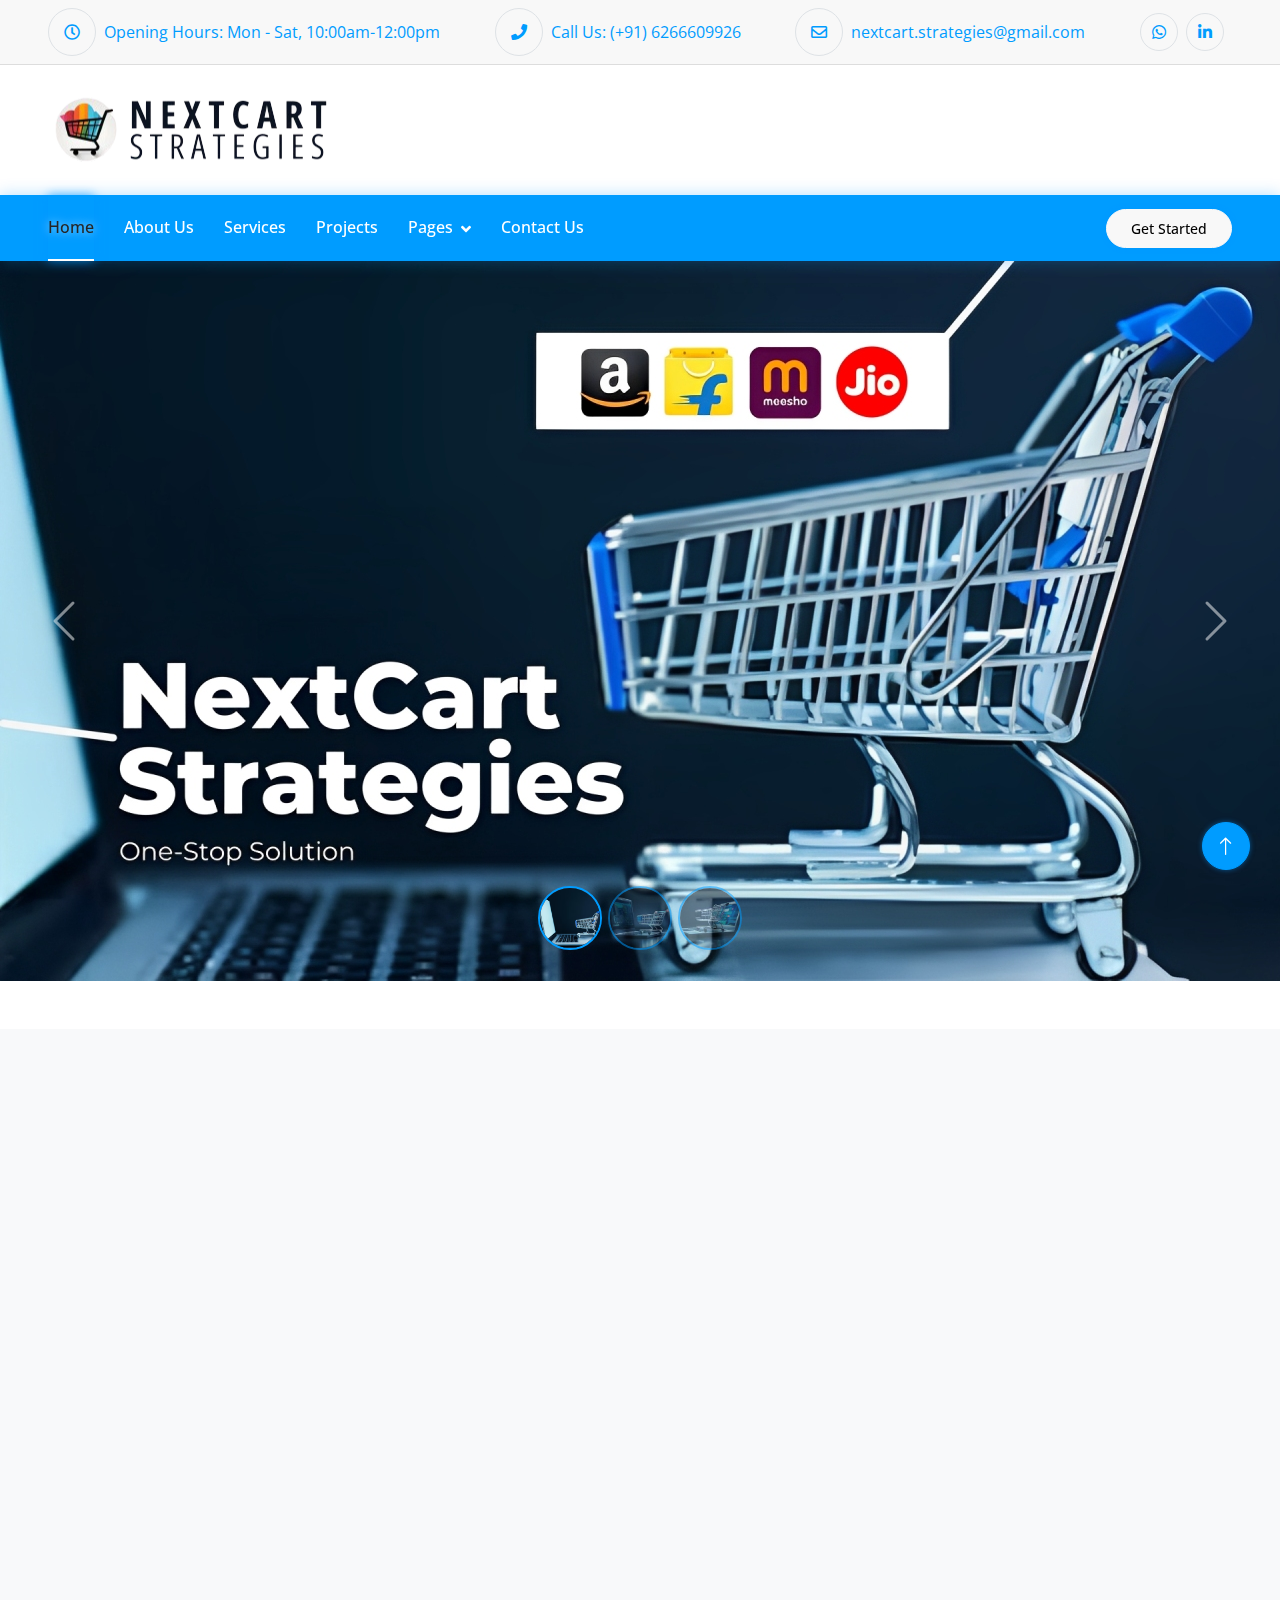
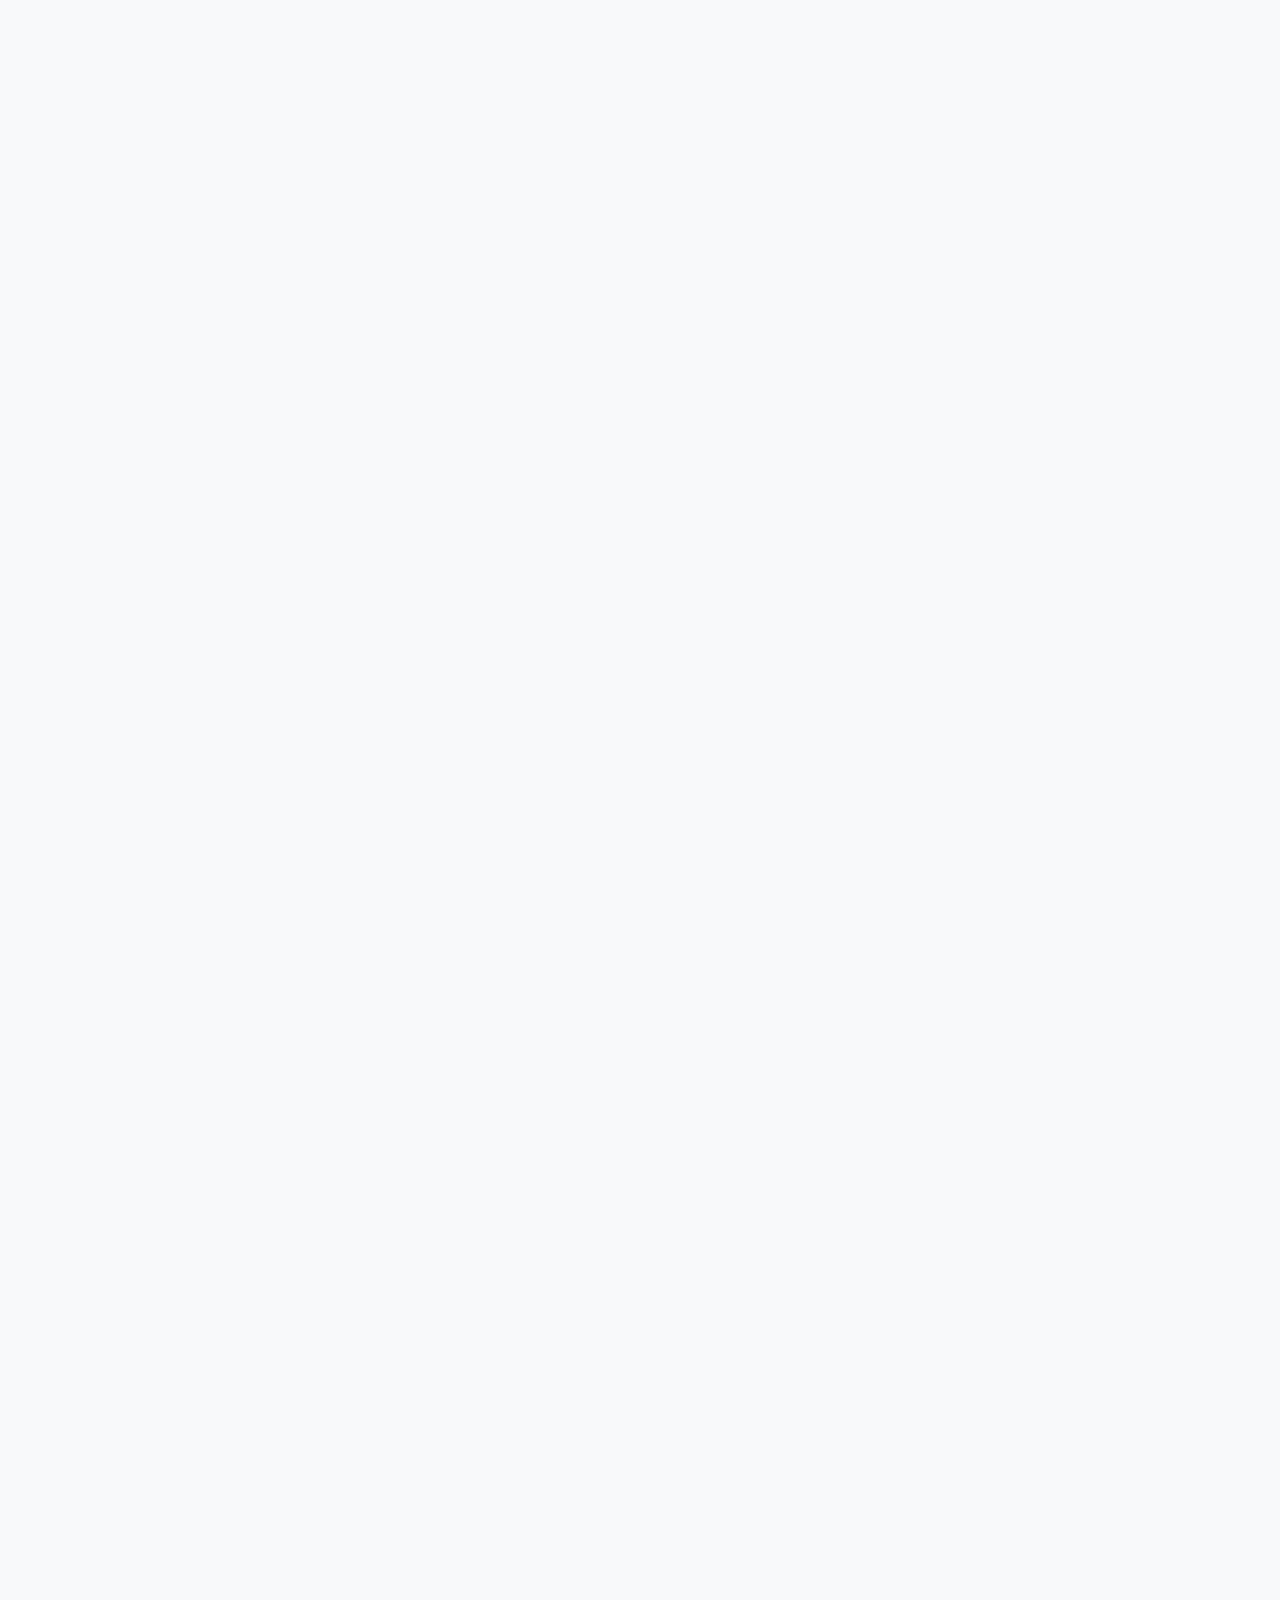
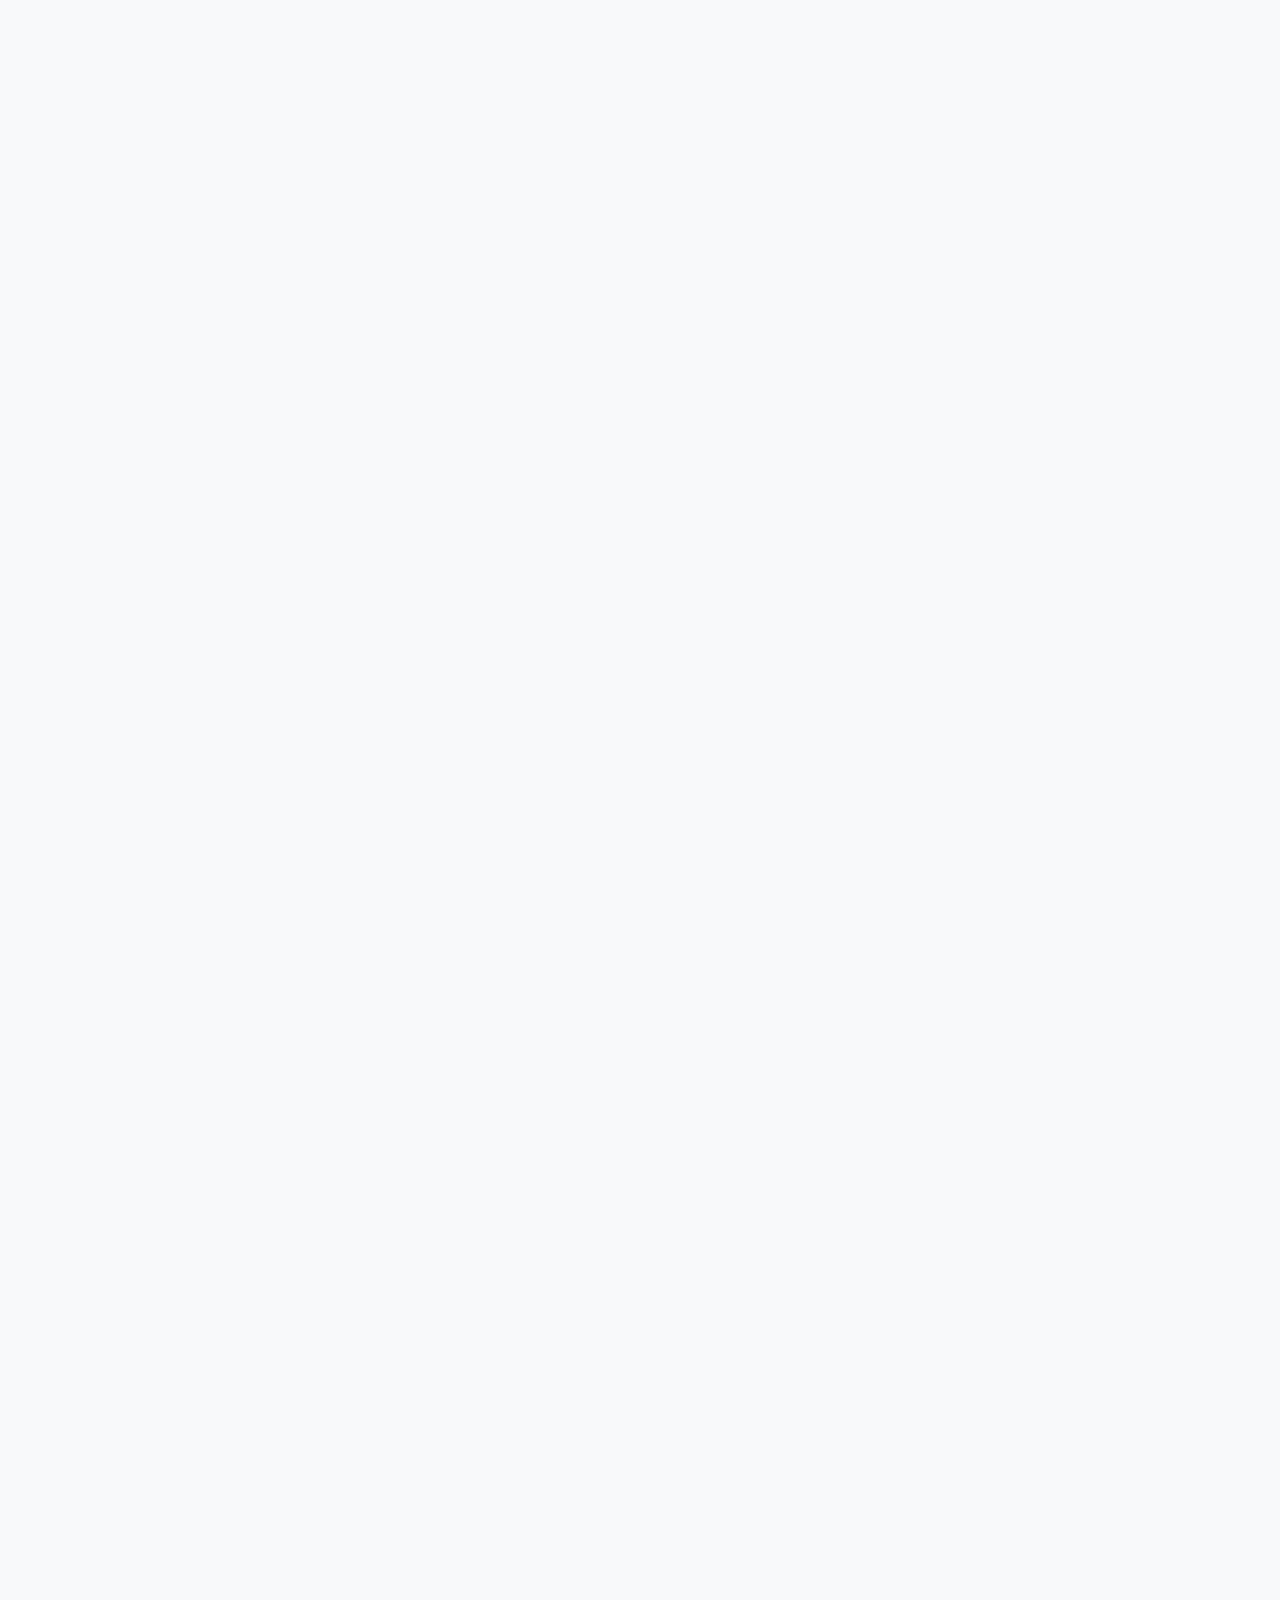
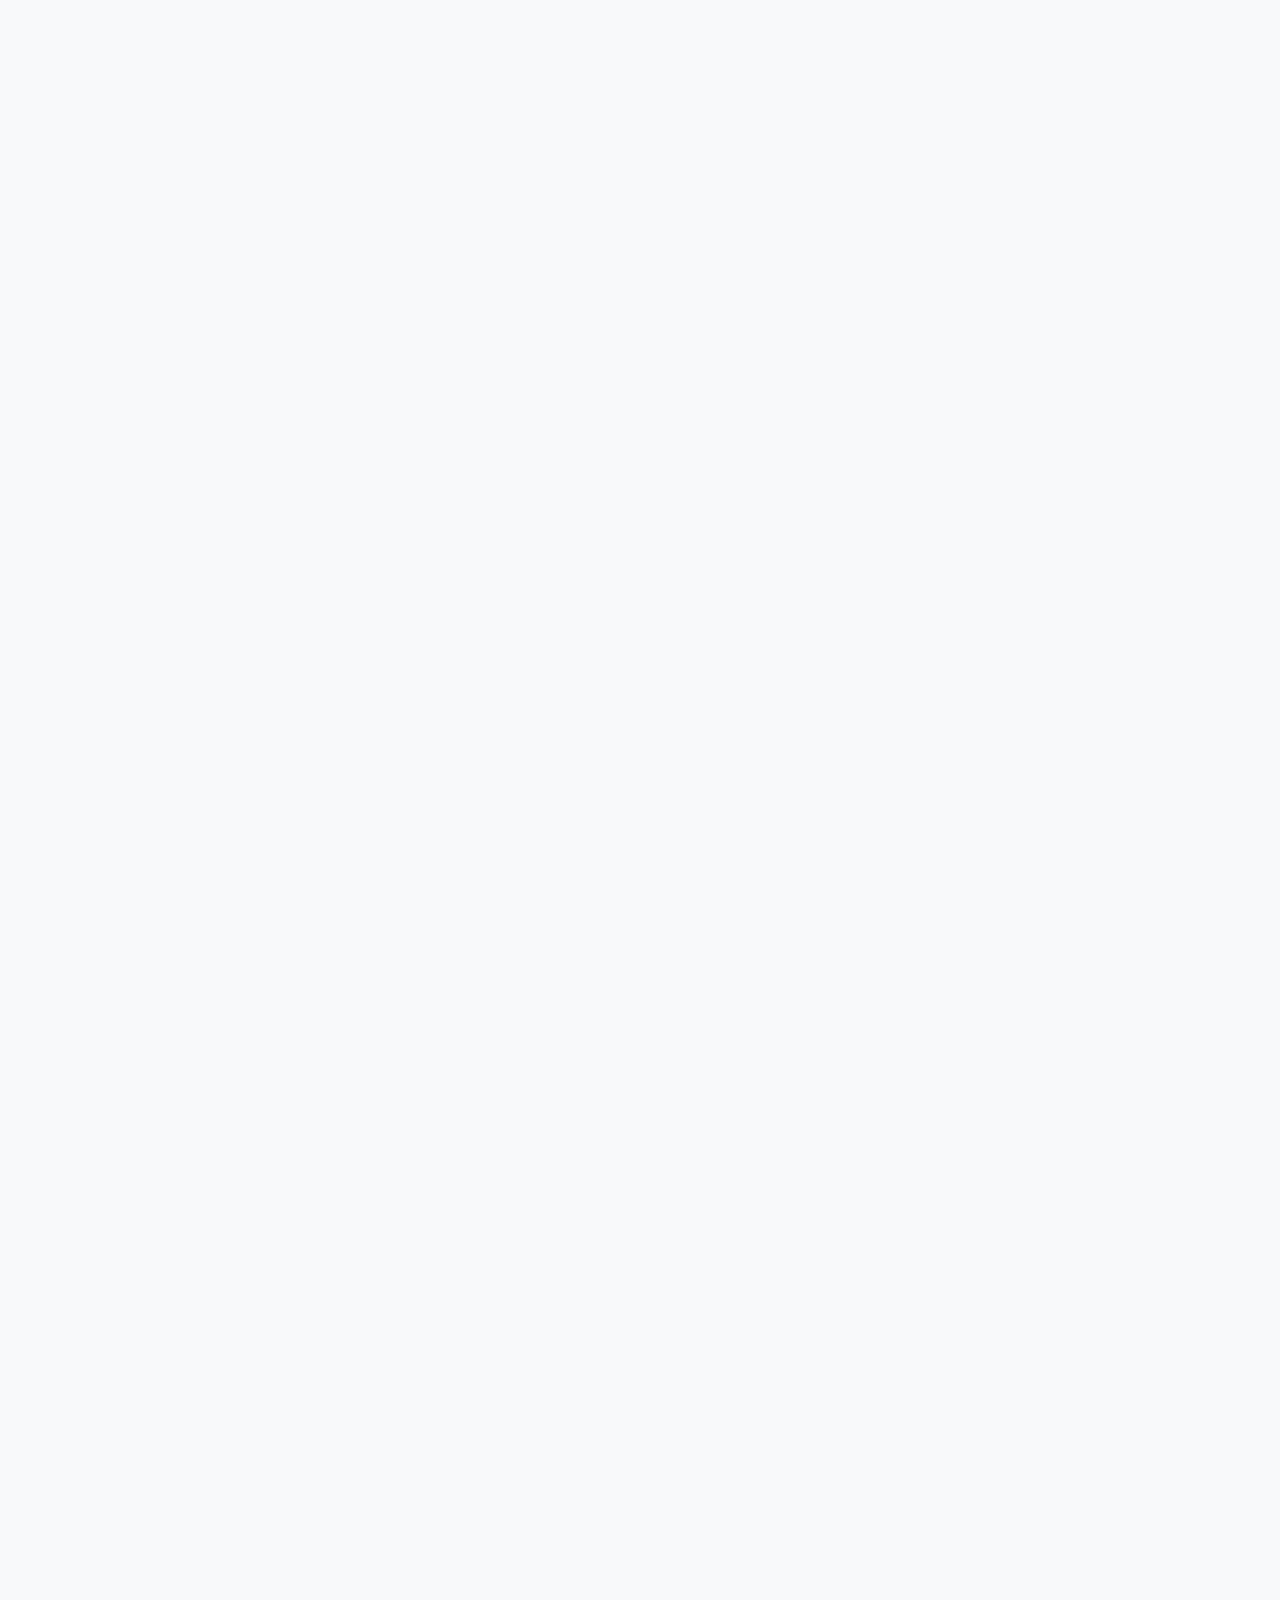
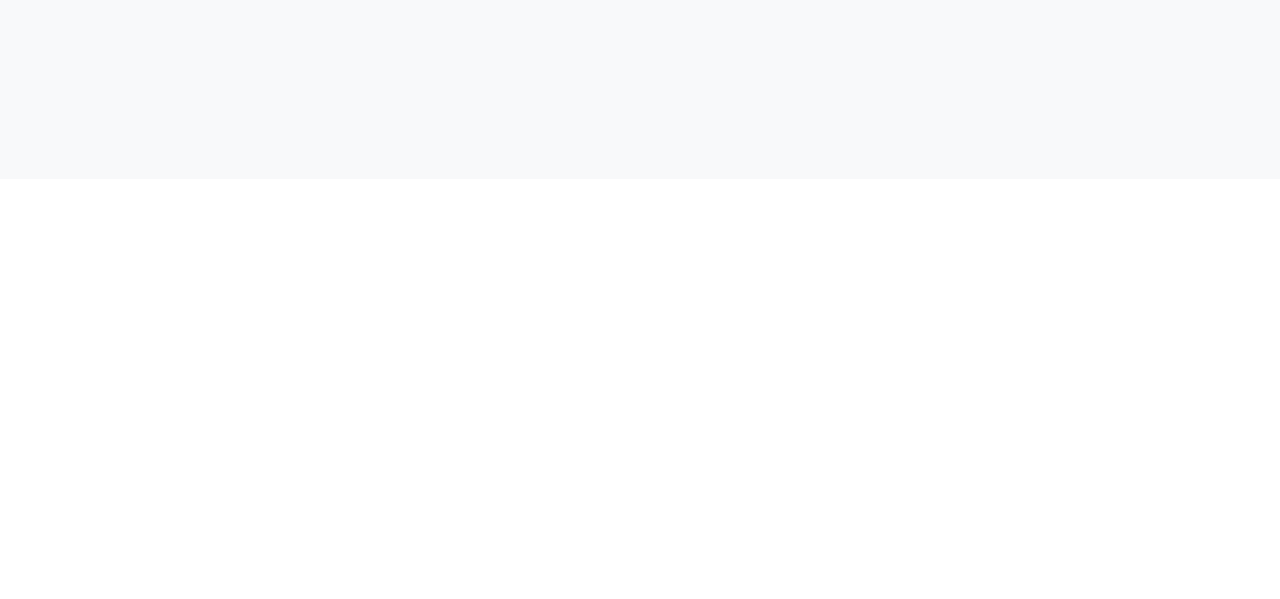
==== index.html @ 8a607426 "✔" ====
<!DOCTYPE html>
<html lang="en">

<head>
    <meta charset="utf-8">
    <title>Nextcart Strategies  - Digital Marketing Agency</title>
    <meta content="width=device-width, initial-scale=1.0" name="viewport">
    <meta content="" name="keywords">
    <meta content="" name="description">

    <!-- Favicon -->
    <link href="img/Nextcart Strategies Logo.png" rel="icon">

    <!-- Google Web Fonts -->
    <link rel="preconnect" href="https://fonts.googleapis.com">
    <link rel="preconnect" href="https://fonts.gstatic.com" crossorigin>
    <link href="https://fonts.googleapis.com/css2?family=Open+Sans:wght@400;500;600;700&display=swap" rel="stylesheet">

    <!-- Icon Font Stylesheet -->
    <link href="https://cdnjs.cloudflare.com/ajax/libs/font-awesome/5.10.0/css/all.min.css" rel="stylesheet">
    <link href="https://cdn.jsdelivr.net/npm/bootstrap-icons@1.4.1/font/bootstrap-icons.css" rel="stylesheet">

    <!-- Libraries Stylesheet -->
    <link href="lib/animate/animate.min.css" rel="stylesheet">
    <link href="lib/owlcarousel/assets/owl.carousel.min.css" rel="stylesheet">
    <link href="lib/lightbox/css/lightbox.min.css" rel="stylesheet">

    <!-- Customized Bootstrap Stylesheet -->
    <link href="css/bootstrap.min.css" rel="stylesheet">

    <!-- Template Stylesheet -->
    <link href="css/style.css" rel="stylesheet">
</head>

<body>

    <!-- Spinner Start -->
    <div id="spinner" class="show bg-white position-fixed translate-middle w-100 vh-100 top-50 start-50 d-flex align-items-center justify-content-center">
        <div class="spinner-border position-relative text-primary" style="width: 6rem; height: 6rem;" role="status"></div>
        <!-- <i class="fa fa-laptop-code fa-2x text-primary position-absolute top-50 start-50 translate-middle"></i> -->
        <i class="fa fa-shopping-cart  fa-2x text-primary position-absolute top-50 start-50 translate-middle"></i>
    </div>
    <!-- Spinner End -->

<!-- Topbar Start -->
 
<div class="container-fluid bg-light px-0 wow fadeIn" data-wow-delay="0.1s">
    <div class="row gx-0 align-items-center d-none d-lg-flex py-2">
        <div class="col-lg-12 px-5 text-center d-flex justify-content-between align-items-center">
            <!-- Opening Hours -->
            <div class="d-flex align-items-center">
                <div class="flex-shrink-0 btn-lg-square border rounded-circle">
                    <i class="far fa-clock text-primary"></i>
                </div>
                <a class="d-inline-block ms-2" href="">
                    Opening Hours: Mon - Sat, 10:00am-12:00pm
                </a>
            </div>
            <!-- Call Us -->
            <div class="d-flex align-items-center">
                <div class="flex-shrink-0 btn-lg-square border rounded-circle">
                    <i class="fa fa-phone text-primary"></i>
                </div>
                <a class="d-inline-block ms-2" href="tel:6266609926">
                    Call Us: (+91) 6266609926
                </a>
            </div>
            <!-- Email Us -->
            <div class="d-flex align-items-center">
                <div class="flex-shrink-0 btn-lg-square border rounded-circle">
                    <i class="far fa-envelope text-primary"></i>
                </div>
                <a class="d-inline-block ms-2" href="mailto:nextcart.strategies@gmail.com">
                    nextcart.strategies@gmail.com
                </a>
            </div>
            <!-- Follow Us -->
            <div class="d-flex align-items-center">
                <!-- <small class="me-3">Follow Us:</small> -->
                <a class="btn-square text-primary rounded-circle border me-2" href="https://wa.me/6266609926" target="_blank">
                    <i class="fab fa-whatsapp"></i>
                </a>
                <a class="btn-square text-primary rounded-circle border me-2" href="https://www.linkedin.com/in/krishna--dubey" target="_blank">
                    <i class="fab fa-linkedin-in"></i>
                </a>
            </div>
        </div>
    </div>
</div>
<hr class="m-0">
<!-- Topbar End -->

<!-- Brand Logo-->
    <div class="home container-fluid py-4 px-5 wow fadeIn" data-wow-delay="0.1s">
        <div class="row align-items-center top-bar">
            <div class="col-lg-4 col-md-12 text-center text-lg-start">
                <a href="" class="navbar-brand m-0 p-0">
                <img src="img/logo.png" alt="Logo">
                </a>
            </div>
        </div>
    </div>
    <!-- Brand & Contact End -->


    <!-- Navbar Start -->
    <nav class="navbar navbar-expand-lg bg-primary navbar-dark sticky-top py-lg-0 px-lg-5 wow fadeIn" data-wow-delay="0.1s">
        <a href="#" class="navbar-brand ms-3 d-lg-none">MENU</a>
        <button type="button" class="navbar-toggler me-3" data-bs-toggle="collapse" data-bs-target="#navbarCollapse">
            <span class="navbar-toggler-icon"></span>
        </button>
        <div class="collapse navbar-collapse" id="navbarCollapse">
            <div class="navbar-nav me-auto p-3 p-lg-0">
                <a href="index.html" class="nav-item nav-link active">Home</a>
                <a href="about.html" class="nav-item nav-link">About Us</a>
                <a href="service.html" class="nav-item nav-link">Services</a>
                <a href="project.html" class="nav-item nav-link">Projects</a>
                <div class="nav-item dropdown">
                    <a href="#" class="nav-link dropdown-toggle" data-bs-toggle="dropdown">Pages</a>
                    <div class="dropdown-menu border-0 rounded-0 rounded-bottom m-0">
                        <a href="team.html" class="dropdown-item">Our Team</a>
                        <a href="testimonial.html" class="dropdown-item">Testimonials</a>
                        
                        <a href="404.html" class="dropdown-item">404 Page</a>
                    </div>
                </div>
                <a href="contact.html" class="nav-item nav-link">Contact Us</a>
            </div>
            <a href="/contact.html" class="btn btn-sm btn-light rounded-pill py-2 px-4 d-none d-lg-block">Get Started</a>
        </div>
    </nav>
    <!-- Navbar End -->

    <!-- Carousel Start -->
    <div class="container-fluid p-0 mb-5 wow fadeIn" data-wow-delay="0.1s">
        <div id="header-carousel" class="carousel slide" data-bs-ride="carousel">
            <div class="carousel-indicators">
                <button type="button" data-bs-target="#header-carousel" data-bs-slide-to="0" class="active" aria-current="true" aria-label="Slide 1">
                    <img class="img-fluid" src="img/9.avif" alt="Image">
                </button>
                <button type="button" data-bs-target="#header-carousel" data-bs-slide-to="1" aria-label="Slide 2">
                    <img class="img-fluid" src="img/8.jpeg" alt="Image">
                </button>
                <button type="button" data-bs-target="#header-carousel" data-bs-slide-to="2" aria-label="Slide 3">
                    <img class="img-fluid" src="img/7.jpeg" alt="Image">
                </button>
            </div>
            <div class="carousel-inner">
                <div class="carousel-item active">
                    <img class="w-100" src="img/1 (1).jpg" alt="Image">
                    
                </div>
                <div class="carousel-item">
                    <img class="w-100" src="img/2 (1).jpg" alt="Image">
                    
                </div>
                <div class="carousel-item">
                    <img class="w-100" src="img/3 (1).jpg" alt="Image">
                    
                </div>
            </div>
            <button class="carousel-control-prev" type="button" data-bs-target="#header-carousel"
                data-bs-slide="prev">
                <span class="carousel-control-prev-icon" aria-hidden="true"></span>
                <span class="visually-hidden">Previous</span>
            </button>
            <button class="carousel-control-next" type="button" data-bs-target="#header-carousel"
                data-bs-slide="next">
                <span class="carousel-control-next-icon" aria-hidden="true"></span>
                <span class="visually-hidden">Next</span>
            </button>
        </div>
    </div>
    <!-- Carousel End -->

    <!-- Facts Start -->
    <div class="container-xxl py-5">
        <div class="container">
            <div class="row g-4">
                <div class="col-lg-3 col-md-6 wow fadeInUp" data-wow-delay="0.1s">
                    <div class="fact-item bg-light rounded text-center h-100 p-5">
                        <i class="fa fa-certificate fa-4x text-primary mb-4"></i>
                        <h5 class="mb-3">Years Experience</h5>
                        <h1 class="display-5 mb-0" data-toggle="counter-up">6</h1>
                    </div>
                </div>
                <div class="col-lg-3 col-md-6 wow fadeInUp" data-wow-delay="0.15s">
                    <div class="fact-item bg-light rounded text-center h-100 p-5">
                        <i class="fa fa-users-cog fa-4x text-primary mb-4"></i>
                        <h5 class="mb-3">Team Members</h5>
                        <h1 class="display-5 mb-0" data-toggle="counter-up">2</h1>
                    </div>
                </div>
                <div class="col-lg-3 col-md-6 wow fadeInUp" data-wow-delay="0.25s">
                    <div class="fact-item bg-light rounded text-center h-100 p-5">
                        <i class="fa fa-users fa-4x text-primary mb-4"></i>
                        <h5 class="mb-3">Satisfied Clients</h5>
                        <h1 class="display-5 mb-0" data-toggle="counter-up">76</h1>
                    </div>
                </div>
                <div class="col-lg-3 col-md-6 wow fadeInUp" data-wow-delay="0.35s">
                    <div class="fact-item bg-light rounded text-center h-100 p-5">
                        <i class="fa fa-check fa-4x text-primary mb-4"></i>
                        <h5 class="mb-3">Projects Done</h5>
                        <h1 class="display-5 mb-0" data-toggle="counter-up">123</h1>
                    </div>
                </div>
            </div>
        </div>
    </div>
    <!-- Facts End -->

<!-- About Start -->
<div class="container-xxl py-5">
    <div class="container">
        <div class="row g-5">
            <div class="col-lg-6 wow fadeInUp" data-wow-delay="0.1s">
                <div class="img-border">
                    <img class="img-fluid" src="img/lp about.jpg" alt="About Nextcart Strategies">
                </div>
            </div>
            <div class="col-lg-6 wow fadeInUp" data-wow-delay="0.15s">
                <div class="h-100">
                    <h6 class="section-title bg-white text-start text-primary pe-3">About Us</h6>
                    <h1 class="display-6 mb-4">Tailored E-Commerce Solutions With <span class="text-primary">Expertise</span> You Can Trust</h1>
                    <p>Nextcart Strategies is a leading e-commerce management agency committed to helping businesses thrive in the competitive online marketplace. We specialize in managing seller accounts on Amazon, Flipkart, Meesho, Jiomart, and more.</p>

                    <p class="mb-4">Our mission is to optimize every aspect of your e-commerce journey, from cataloging and product listings to advanced advertising strategies and account health management. We focus on your growth so you can focus on your business.</p>

                    <p class="mb-4">At Nextcart Strategies, we believe in combining data-driven strategies with a personal touch, ensuring that every client receives customized solutions tailored to their unique needs and goals.</p>

                    <p class="mb-4">Our services include account setup, campaign management, competitor analysis, and much more. Each service is designed to enhance visibility, boost sales, and establish your brand as a leader in its niche.</p>

                    <p class="mb-4">With our hands-on approach and dedication to excellence, we aim to be your trusted partner in navigating the complex world of e-commerce.</p>
                    
                    <div class="d-flex align-items-center mb-4 pb-2">
                        <!-- Team Member 1 -->
                        <div class="d-flex align-items-center me-4">
                            <img class="flex-shrink-0 rounded-circle" src="img/team.jpg" alt="Nextcart Strategies Team" style="width: 50px; height: 50px;">
                            <div class="ps-4">
                                <h6>Krishna Dubey</h6>
                                <small>CEO & E-Commerce Manager</small>
                            </div>
                        </div>
                    
                        <!-- Team Member 2 -->
                        <div class="d-flex align-items-center">
                            <img class="flex-shrink-0 rounded-circle" src="img/team.jpg" alt="Nextcart Strategies Team" style="width: 50px; height: 50px;">
                            <div class="ps-4">
                                <h6>Nandini Gangrade</h6>
                                <small>Graphic Designer</small>
                            </div>
                        </div>
                    </div>
                    
                    <a class="btn btn-primary rounded-pill py-3 px-5" href="/about.html">Read More</a>
                </div>
            </div>
        </div>
    </div>
</div>
<!-- About End -->

<!-- Service Start --> 
<div class="container-xxl py-5">
    <div class="container">
        <div class="text-center mx-auto mb-5 wow fadeInUp" data-wow-delay="0.1s" style="max-width: 600px;">
            <h6 class="section-title bg-white text-center text-primary px-3">Our Services</h6>
            <h1 class="display-6 mb-4">We Offer Comprehensive E-Commerce & Graphic Design Solutions</h1>
        </div>
        <div class="owl-carousel testimonial-carousel wow fadeInUp" data-wow-delay="0.1s">
            <!-- E-commerce Management Services -->
            <div class="service-item mx-5">
                <h4 class="mb-0">Account Management</h4>
            </div>
            <div class="service-item mx-5">
                <h4 class="mb-0">Product Optimization</h4>
            </div>
            <div class="service-item mx-5">
                <h4 class="mb-0">Sales Strategy</h4>
            </div>
            <div class="service-item mx-5">
                <h4 class="mb-0">Customer Support</h4>
            </div>
            <div class="service-item mx-5">
                <h4 class="mb-0">Analytics & Reporting</h4>
            </div>
            <div class="service-item mx-5">
                <h4 class="mb-0">Inventory Management</h4>
            </div>
            <div class="service-item mx-5">
                <h4 class="mb-0">Order Fulfillment</h4>
            </div>
            <div class="service-item mx-5">
                <h4 class="mb-0">Account Health Monitoring</h4>
            </div>
            <div class="service-item mx-5">
                <h4 class="mb-0">Promotions & Discounts</h4>
            </div>
            <div class="service-item mx-5">
                <h4 class="mb-0">Infographics Design</h4>
            </div>
            <div class="service-item mx-5">
                <h4 class="mb-0">A+ Content Creation</h4>
            </div>
        </div>
    </div>
</div>
<!-- Service End -->

<!-- Feature Start -->
<div class="container-xxl py-5">
    <div class="container">
        <div class="row g-5">
            <!-- Content Section -->
            <div class="col-lg-6 wow fadeInUp" data-wow-delay="0.1s">
                <div class="h-100">
                    <h6 class="section-title bg-white text-start text-primary pe-3">Why Choose Us</h6>
                    <h1 class="display-6 mb-4">Our Process: How We Deliver Excellence</h1>
                    <p class="mb-4">
                        We make it easy for businesses to grow and stand out with our tailored solutions. Here's how we work to ensure your success:
                    </p>
                    <div class="row g-4">
                        <!-- Step 1 -->
                        <div class="col-12 d-flex align-items-start">
                            <div class="btn bg-primary text-white rounded-circle me-3">
                                <i class="fa fa-book"></i>
                            </div>
                            <div>
                                <h5>Step 1: Consultation & Booking</h5>
                                <p class="mb-0">
                                    Share your goals and requirements with us. We create a custom plan tailored to your business needs.
                                </p>
                            </div>
                        </div>
                        <!-- Step 2 -->
                        <div class="col-12 d-flex align-items-start">
                            <div class="btn bg-primary text-white rounded-circle me-3">
                                <i class="fa fa-cogs"></i>
                            </div>
                            <div>
                                <h5>Step 2: Implementation & Design</h5>
                                <p class="mb-0">
                                    Our experts handle account management, product optimization, marketing, and creative design to bring your vision to life.
                                </p>
                            </div>
                        </div>
                        <!-- Step 3 -->
                        <div class="col-12 d-flex align-items-start">
                            <div class="btn bg-primary text-white rounded-circle me-3">
                                <i class="fa fa-chart-line"></i>
                            </div>
                            <div>
                                <h5>Step 3: Deliver Results</h5>
                                <p class="mb-0">
                                    We provide measurable results through improved sales, visibility, and customer engagement.
                                </p>
                            </div>
                        </div>   
                    </div>                     
                </div>
            </div>
            <!-- Image Section -->
            <div class="col-lg-6 wow fadeInUp" data-wow-delay="0.5s">
                <div class="img-border">
                    <img class="img-fluid" src="img/s.jpg" alt="Our Process">
                </div>
            </div>
        </div>
    </div>
</div>
<!-- Feature End -->

    <!-- Project Start -->
    <div class="container-xxl py-5">
        <div class="container">
            <div class="text-center mx-auto mb-5 wow fadeInUp" data-wow-delay="0.1s" style="max-width: 600px;">
                <h6 class="section-title bg-white text-center text-primary px-3">Our Projects</h6>
                <h1 class="display-6 mb-4">Learn More About Our Complete Projects</h1>
            </div>
            <div class="owl-carousel project-carousel wow fadeInUp" data-wow-delay="0.1s">
                <div class="project-item border rounded h-100 p-4" data-dot="01">
                    <div class="position-relative mb-4">
                        <img class="img-fluid rounded" src="img/project-1.jpg" alt="">
                        <a href="img/project-1.jpg" data-lightbox="project"><i class="fa fa-eye fa-2x"></i></a>
                    </div>
                    <h6>UI / UX /Web Design & Development</h6>
                    <span>MEDIN Hospital system</span>
                </div>
                <div class="project-item border rounded h-100 p-4" data-dot="02">
                    <div class="position-relative mb-4">
                        <img class="img-fluid rounded" src="img/project-2.jpg" alt="">
                        <a href="img/project-2.jpg" data-lightbox="project"><i class="fa fa-eye fa-2x"></i></a>
                    </div>
                    <h6>App Design & Development</h6>
                    <span>Ivy Wallet: money manager</span>
                </div>
                <div class="project-item border rounded h-100 p-4" data-dot="03">
                    <div class="position-relative mb-4">
                        <img class="img-fluid rounded" src="img/project-3.jpg" alt="">
                        <a href="img/project-2.jpg" data-lightbox="project"><i class="fa fa-eye fa-2x"></i></a>
                    </div>
                    <h6>SEO Optimization</h6>
                    <span>Seo six months project roadmap </span>
                </div>
                <div class="project-item border rounded h-100 p-4" data-dot="04">
                    <div class="position-relative mb-4">
                        <img class="img-fluid rounded" src="img/project-4.jpg" alt="">
                        <a href="img/project-4.jpg" data-lightbox="project"><i class="fa fa-eye fa-2x"></i></a>
                    </div>
                    <h6>Social Marketing</h6>
                    <span>6 Month Social Media Marketing Project Communication Plan</span>
                </div>
                <div class="project-item border rounded h-100 p-4" data-dot="05">
                    <div class="position-relative mb-4">
                        <img class="img-fluid rounded" src="img/project-5.jpg" alt="">
                        <a href="img/project-5.jpg" data-lightbox="project"><i class="fa fa-eye fa-2x"></i></a>
                    </div>
                    <h6>Email Marketing</h6>
                    <span>Email marketing quarterly project report</span>
                </div>
                <div class="project-item border rounded h-100 p-4" data-dot="06">
                    <div class="position-relative mb-4">
                        <img class="img-fluid rounded" src="img/project-6.jpg" alt="">
                        <a href="img/project-6.jpg" data-lightbox="project"><i class="fa fa-eye fa-2x"></i></a>
                    </div>
                    <h6>PPC Advertising</h6>
                    <span>Google Ads</span>
                </div>
            </div>
        </div>
    </div>
    <!-- Project End -->


<!-- Team Start -->
<div class="container-xxl py-5">
    <div class="container">
        <div class="text-center mx-auto mb-5 wow fadeInUp" data-wow-delay="0.1s" style="max-width: 600px;">
            <h6 class="section-title bg-white text-center text-primary px-3">Our Team</h6>
            <h1 class="display-6 mb-4">We Are A Creative Team For Your Dream Project</h1>
        </div>
        <div class="row g-4 justify-content-center">
            <div class="col-lg-4 col-md-6 wow fadeInUp" data-wow-delay="0.1s">
                <div class="team-item text-center p-4">
                    <img class="img-fluid border rounded-circle w-75 p-2 mb-4" src="img/testimonial-3.jpg" alt="Krishna Dubey">
                    <div class="team-text">
                        <div class="team-title">
                            <h5>Krishna Dubey</h5>
                            <span>CEO and E-Commerce Manager</span>
                        </div>
                        <div class="team-social">
                            <a class="btn btn-square btn-primary rounded-circle linkedin" href="https://www.linkedin.com/in/asfawmamo" target="_blank"><i class="fab fa-linkedin-in"></i></a>
                            <a class="btn btn-square btn-primary rounded-circle whatsapp" href="https://wa.me/1234567890" target="_blank"><i class="fab fa-whatsapp"></i></a>
                        </div>
                    </div>
                </div>
            </div>
            <div class="col-lg-4 col-md-6 wow fadeInUp" data-wow-delay="0.5s">
                <div class="team-item text-center p-4">
                    <img class="img-fluid border rounded-circle w-75 p-2 mb-4" src="img/testimonial-1.jpg" alt="Nandini Gangrade">
                    <div class="team-text">
                        <div class="team-title">
                            <h5>Nandini Gangrade</h5>
                            <span>Graphics Designer</span>
                        </div>
                        <div class="team-social">
                            <a class="btn btn-square btn-primary rounded-circle linkedin" href="https://www.linkedin.com/in/dawitmezgebu" target="_blank"><i class="fab fa-linkedin-in"></i></a>
                            <a class="btn btn-square btn-primary rounded-circle whatsapp" href="https://wa.me/9876543210" target="_blank"><i class="fab fa-whatsapp"></i></a>
                        </div>
                    </div>
                </div>
            </div>
        </div>
    </div>
</div>
<!-- Team End -->

<!-- Testimonial Start -->
    <div class="container-xxl py-5">
        <div class="container">
            <div class="text-center mx-auto mb-5 wow fadeInUp" data-wow-delay="0.1s" style="max-width: 600px;">
                <h6 class="section-title bg-white text-center text-primary px-3">Testimonial</h6>
                <h1 class="display-6 mb-4">What Our Clients Say!</h1>
            </div>
            <div class="owl-carousel testimonial-carousel wow fadeInUp" data-wow-delay="0.1s">
                <div class="testimonial-item bg-light rounded p-4">
                    <div class="d-flex align-items-center mb-4">
                        <img class="flex-shrink-0 rounded-circle border p-1" src="img/testimonial-1.jpg" alt="">
                        <div class="ms-4">
                            <h5 class="mb-1">Sarah M.</h5>
                            <span>CEO</span>
                        </div>
                    </div>
                    <p class="mb-0">"Working with GoPro Digital Marketing Agency has been a game-changer for our business. Their strategic approach and attention to detail have helped us achieve remarkable growth in a short time. Highly recommended!"</p>
                </div>
                <div class="testimonial-item bg-light rounded p-4">
                    <div class="d-flex align-items-center mb-4">
                        <img class="flex-shrink-0 rounded-circle border p-1" src="img/testimonial-2.jpg" alt="">
                        <div class="ms-4">
                            <h5 class="mb-1">Daniel K.</h5>
                            <span>Marketing Manager</span>
                        </div>
                    </div>
                    <p class="mb-0">"GoPro Digital Marketing Agency truly understands the pulse of the local market. Their personalized campaigns have significantly boosted our online presence and customer engagement. A reliable partner indeed!"</p>
                </div>
                <div class="testimonial-item bg-light rounded p-4">
                    <div class="d-flex align-items-center mb-4">
                        <img class="flex-shrink-0 rounded-circle border p-1" src="img/testimonial-4.jpg" alt="">
                        <div class="ms-4">
                            <h5 class="mb-1">Emily T.</h5>
                            <span>Founder, Fashion Forward Boutique.</span>
                        </div>
                    </div>
                    <p class="mb-0">"We've tried several agencies before, but none have delivered results quite like GoPro. Their team's expertise and dedication have not only increased our sales but also enhanced our brand image. Exceptional service!"</p>
                </div>
                <div class="testimonial-item bg-light rounded p-4">
                    <div class="d-flex align-items-center mb-4">
                        <img class="flex-shrink-0 rounded-circle border p-1" src="img/testimonial-3.jpg" alt="">
                        <div class="ms-4">
                            <h5 class="mb-1">Michael H.</h5>
                            <span>Green Energy Ent</span>
                        </div>
                    </div>
                    <p class="mb-0">"GoPro Digital Marketing Agency exceeded our expectations in every way. From creative content to targeted ads, they've helped us reach new heights in our industry. Trustworthy, professional, and results-driven!"</p>
                </div>
            </div>
        </div>
    </div>
<!-- Testimonial End -->


<!-- Pricing Start -->
<div class="container-xxl py-5">
    <div class="container">
        <div class="text-center mx-auto mb-5 wow fadeInUp" data-wow-delay="0.1s" style="max-width: 600px;">
            <h6 class="section-title bg-white text-center text-primary px-3">Pricing</h6>
            <h1 class="display-6 mb-4">Choose The Best Plan That Fits Your Business Needs</h1>
        </div>
        <div class="row g-4 justify-content-center">
            <!-- Basic Plan -->
            <div class="col-lg-4 col-md-6 wow fadeInUp" data-wow-delay="0.01s">
                <div class="pricing-card border rounded shadow-lg text-center p-4">
                    <h4 class="mb-3 text-primary">Basic Plan</h4>
                    <h1 class="display-6 mb-4 text-primary">$19<span class="h6">/month</span></h1>
                    <ul class="list-unstyled mb-4">
                        <li><i class="fa fa-check-circle text-success me-2"></i>5 Products Listing</li>
                        <li><i class="fa fa-check-circle text-success me-2"></i>Basic Support</li>
                        <li><i class="fa fa-check-circle text-success me-2"></i>Product Image Optimization</li>
                    </ul>
                    <a href="contact.html" class="btn btn-primary px-4 py-2 rounded-pill">Order Now</a>
                </div>
            </div>
            <!-- Standard Plan -->
            <div class="col-lg-4 col-md-6 wow fadeInUp" data-wow-delay="0.05s">
                <div class="pricing-card border rounded shadow-lg text-center p-4 bg-light">
                    <h4 class="mb-3 text-primary">Standard Plan</h4>
                    <h1 class="display-6 mb-4 text-primary">$49<span class="h6">/month</span></h1>
                    <ul class="list-unstyled mb-4">
                        <li><i class="fa fa-check-circle text-success me-2"></i>50 Products Listing</li>
                        <li><i class="fa fa-check-circle text-success me-2"></i>Priority Support</li>
                        <li><i class="fa fa-check-circle text-success me-2"></i>SEO Optimization for Products</li>
                        <li><i class="fa fa-check-circle text-success me-2"></i>2 Infographics</li>
                    </ul>
                    <a href="contact.html" class="btn btn-success px-4 py-2 rounded-pill">Order Now</a>
                </div>
            </div>
            <!-- Premium Plan -->
            <div class="col-lg-4 col-md-6 wow fadeInUp" data-wow-delay="0.1s">
                <div class="pricing-card border rounded shadow-lg text-center p-4 bg-primary text-white ">
                    <h4 class="mb-3">Premium Plan</h4>
                    <h1 class="display-6 mb-4">$99<span class="h6">/month</span></h1>
                    <ul class="list-unstyled mb-4">
                        <li><i class="fa fa-check-circle text-light me-2"></i>Unlimited Products Listing</li>
                        <li><i class="fa fa-check-circle text-light me-2"></i>24/7 Dedicated Support</li>
                        <li><i class="fa fa-check-circle text-light me-2"></i>Advanced SEO Optimization</li>
                        <li><i class="fa fa-check-circle text-light me-2"></i>Custom Infographics (up to 4)</li>
                        <li><i class="fa fa-check-circle text-light me-2"></i>Personalized Marketing Strategy</li>
                    </ul>
                    <a href="contact.html" class="btn btn-light px-4 py-2 rounded-pill">Order Now</a>
                </div>
            </div>
        </div>
        
        <!-- Additional Info for eCommerce Manager -->
        <div class="text-center mt-5 wow fadeInUp" data-wow-delay="0.1s">
            <h6 class="section-title bg-white text-center text-secondary px-3">Custom Services</h6>
            <h1 class="display-6 mb-4">E-Commerce Manager Add-ons</h1>
            <p class="text-muted">In addition to your plan, we offer tailored services to help you grow your business with customized solutions:</p>
            <div class="row justify-content-center">
                <div class="col-md-4 mb-4">
                    <div class="pricing-card border rounded shadow-lg text-center p-4">
                        <h4 class="mb-3 text-primary">Product & Infographics Add-on</h4>
                        <h1 class="display-6 mb-4 text-primary">₹500<span class="h6">/product</span></h1>
                        <ul class="list-unstyled mb-4">
                            <li><i class="fa fa-check-circle text-success me-2"></i>4 A+ Content Product Images</li>
                            <li><i class="fa fa-check-circle text-success me-2"></i>4 Custom Infographics</li>
                            <li><i class="fa fa-check-circle text-success me-2"></i>Image Optimization</li>
                        </ul>
                        <a href="contact.html" class="btn btn-primary px-4 py-2 rounded-pill">Order Now</a>
                    </div>
                </div>
            </div>
        </div>
    </div>
</div>
<!-- Pricing End -->

 <!-- Footer Start -->
 <div class="container-fluid bg-dark text-body footer pt-5 wow fadeIn" data-wow-delay="0.1s">
    <div class="container py-5">
        <div class="row g-5">
            <div class="col-lg-3 col-md-6">
                <h5 class="text-light mb-4">Contact</h5>
                <div class="d-flex pt-2">
                    <a class="btn btn-square btn-outline-secondary rounded-circle me-1" href="tel:+916669063411"><i class="fas fa-phone"></i></a>
                    <a class="btn btn-square btn-outline-secondary rounded-circle me-1" href="mailto:nextcart.strategies@gmail.com"><i class="fas fa-envelope"></i></a>
                    <a class="btn btn-square btn-outline-secondary rounded-circle me-0" href="lijhj"><i class="fab fa-linkedin-in"></i></a>
                    <a class="btn btn-square btn-outline-secondary rounded-circle me-3" href="https://wa.me/6669063411" target="_blank"><i class="fab fa-whatsapp"></i></a>                     
                </div>
            </div>
            <div class="col-lg-3 col-md-6">
                <h5 class="text-light mb-4">Quick Links</h5>
                <a class="btn btn-link" href="#">Home</a>
                <a class="btn btn-link" href="about.html">About Us</a>
                <a class="btn btn-link" href="service.html">Services</a>
                <a class="btn btn-link" href="project.html">Projects</a>
                <a class="btn btn-link" href="contact.html">Contact Us</a>
            </div>
            <div class="col-lg-3 col-md-6">
                <h5 class="text-light mb-4">Gallery</h5>
                <div class="row g-2">
                    <div class="col-4">
                        <img class="img-fluid rounded" src="img/project-1.jpg" alt="Image">
                    </div>
                    <div class="col-4">
                        <img class="img-fluid rounded" src="img/project-2.jpg" alt="Image">
                    </div>
                    <div class="col-4">
                        <img class="img-fluid rounded" src="img/project-3.jpg" alt="Image">
                    </div>
                    <div class="col-4">
                        <img class="img-fluid rounded" src="img/project-4.jpg" alt="Image">
                    </div>
                    <div class="col-4">
                        <img class="img-fluid rounded" src="img/project-5.jpg" alt="Image">
                    </div>
                    <div class="col-4">
                        <img class="img-fluid rounded" src="img/project-6.jpg" alt="Image">
                    </div>
                </div>
            </div>
            <div class="col-lg-3 col-md-6">
                <h5 class="text-light mb-4">Reach Out</h5>
                <p>We're thrilled to share the latest news and updates</p>
                <div class="position-relative mx-auto" style="max-width: 400px;">
                    <input class="form-control bg-transparent border-secondary w-100 py-3 ps-4 pe-5" type="text" placeholder="Your email">
                    <button type="button" class="btn btn-primary py-2 position-absolute top-0 end-0 mt-2 me-2">SignUp</button>
                </div>
            </div>
        </div>
    </div>
    <div class="container-fluid copyright">
        <div class="container">
            <div class="row">
                <div class="col-md-6 text-center text-md-start mb-3 mb-md-0">
                    &copy; <a href="">Nextcart Strategies</a>, All Right Reserved.
                </div>
                <div class="col-md-6 text-center text-md-end">
                    
                    Designed By <a href="http://dennisnzioki.com">Nextcart Strategies</a>
                </div>
            </div>
        </div>
    </div>
</div>
<!-- Footer End -->

    <!-- Back to Top -->
    <a href="#" class="btn btn-lg btn-primary btn-lg-square rounded-circle back-to-top"><i class="bi bi-arrow-up"></i></a>


    <!-- JavaScript Libraries -->
    <script src="https://code.jquery.com/jquery-3.4.1.min.js"></script>
    <script src="https://cdn.jsdelivr.net/npm/bootstrap@5.0.0/dist/js/bootstrap.bundle.min.js"></script>
    <script src="lib/wow/wow.min.js"></script>
    <script src="lib/easing/easing.min.js"></script>
    <script src="lib/waypoints/waypoints.min.js"></script>
    <script src="lib/counterup/counterup.min.js"></script>
    <script src="lib/owlcarousel/owl.carousel.min.js"></script>
    <script src="lib/lightbox/js/lightbox.min.js"></script>

    <!-- Template Javascript -->
    <script src="js/main.js"></script>
</body>

</html>
---- css/style.css ----
/********** Template CSS **********/


:root {
    --primary: #009CFF;
    --secondary: #777777;
    --light: #F8F8F8;
    --dark: #252525;
    --glow-color: rgba(0, 150, 255, 0.7); /* Glowing color */
}

/* About */

/* Global Glow Effect */
* {
    transition: all 0.5s ease;
}

/*** Spinner Glow Effect ***/
#spinner {
    box-shadow: 0 0 25px var(--glow-color);
}

.spinner-border {
    animation: spin 1s linear infinite;
    box-shadow: 0 0 15px var(--glow-color);
}

.spinner-border i {
    box-shadow: 0 0 15px var(--glow-color);
}

/*** Topbar Glow Effect ***/
.bg-light .d-flex a:hover {
    color: var(--glow-color);
    text-shadow: 0 0 8px var(--glow-color);
}

.bg-light .btn-square:hover {
    box-shadow: 0 0 15px var(--glow-color);
}
.home:hover{
    box-shadow: 0 0 15px var(--glow-color);
}

/*** Navbar Glow Effect ***/
/*** Navbar Glow Effect with Hover & Active States ***/
.navbar {
    background-color: #007BFF; /* Initial navbar background */
    box-shadow: 0 0 15px rgba(0, 150, 255, 0.3);
}

/* Navbar Items - Hover Effect */
.navbar .nav-item {
    position: relative;
    transition: color 0.3s ease;
}

.navbar .nav-item.active,
.navbar .nav-item:hover {
    color: #fff; /* Text color to white when active or hovered */
}

/* Navbar Links Hover Effect */
.navbar .navbar-nav .nav-link {
    color: #000; /* Default color for nav links */
    text-decoration: none;
    position: relative; /* Required for box shadow positioning */
    transition: color 0.3s ease, text-shadow 0.3s ease;
}

/* On Hover: Text Color to Blue, White Underline & Glow Box */
.navbar .navbar-nav .nav-link:hover {
    color: #007BFF; /* Change text color to blue */
    border-bottom: 2px solid #fff; /* White underline */
    color: #fff; /* Text remains white for active link */
}

/* Active Link: Retain Active Color & White Glow */
.navbar .navbar-nav .nav-link.active {
    color: #fff; /* Text remains white for active link */
    text-shadow: 0 0 10px rgba(255, 255, 255, 0.7); /* White glow effect */
    border-bottom: 2px solid #fff; /* Active item underline with white */
}

/* Dropdown Toggle Hover Effect */
.navbar .nav-item .dropdown-toggle {
    color: #000; /* Default color for dropdown toggle */
    text-decoration: none;
    position: relative; /* Required for box shadow positioning */
    transition: color 0.3s ease, text-shadow 0.3s ease;
}

/* On Hover: Text Color to Blue, White Underline & Glow Box */
.navbar .nav-item .dropdown-toggle:hover {
    color: #007BFF; /* Change text color to blue */
    border-bottom: 2px solid #fff; /* White underline */
    text-shadow: 0 0 15px rgba(255, 255, 255, 0.7); /* Glow effect */
}

/* Dropdown Item Hover Effect */
.navbar .dropdown-menu .dropdown-item {
    color: #000; /* Default color for dropdown items */
    transition: color 0.3s ease, text-shadow 0.3s ease;
}

/* On Hover: Dropdown Item Glow Effect */
.navbar .dropdown-menu .dropdown-item:hover {
    color: #007BFF; /* Text color on hover */
    text-shadow: 0 0 15px rgba(255, 255, 255, 0.7); /* White glow effect */
}

/* Active Link: Retain Active Color & White Glow */
.navbar .navbar-nav .nav-link.active {
    color: #fff; /* Text remains white for active link */
    text-shadow: 0 0 10px rgba(255, 255, 255, 0.7); /* White glow effect */
    border-bottom: 2px solid #fff; /* Active item underline with white */
}

/* Hover Effect on Navbar Toggler */
.navbar .navbar-toggler-icon {
    box-shadow: 0 0 15px rgba(0, 150, 255, 0.7);
}

/* Glow Effect for Social Icons */
.navbar .btn-sm:hover {
    box-shadow: 0 0 15px rgba(0, 150, 255, 0.7); /* Glowing border */
    transform: scale(1); /* Slightly enlarges the item */
    background: rgba(255, 255, 255, 0.1); /* Glass effect background */
    color: #fff; /* Text remains white for active link */
    text-shadow: 0 0 10px rgba(255, 255, 255, 0.7); /* White glow effect */
    border: 2px solid #fff; /* Active item underline with white */

}

/* Back to Top */

.back-to-top {
    position: fixed;
    display: none;
    right: 30px;
    bottom: 30px;
    z-index: 99;
}


/*** Spinner ***/
#spinner {
    opacity: 0;
    visibility: hidden;
    transition: opacity .5s ease-out, visibility 0s linear .5s;
    z-index: 99999;
}

#spinner.show {
    transition: opacity .5s ease-out, visibility 0s linear 0s;
    visibility: visible;
    opacity: 1;
}


/*** Button ***/
.btn {
    font-weight: 500;
    transition: .5s;
}

.btn.btn-primary {
    color: #FFFFFF;
}

.btn-square {
    width: 38px;
    height: 38px;
}

.btn-sm-square {
    width: 32px;
    height: 32px;
}

.btn-lg-square {
    width: 48px;
    height: 48px;
}

.btn-square,
.btn-sm-square,
.btn-lg-square {
    padding: 0;
    display: flex;
    align-items: center;
    justify-content: center;
    font-weight: normal;
}

.btn.bg-primary.rounded-circle {
    width: 50px; /* Adjust size as needed */
    height: 50px;
    display: flex;
    justify-content: center;
    align-items: center;
    font-size: 20px; /* Icon size */
    padding: 0; /* Remove extra padding */
}


/*** Navbar ***/
.navbar .dropdown-toggle::after {
    border: none;
    content: "\f107";
    font-family: "Font Awesome 5 Free";
    font-weight: 900;
    vertical-align: middle;
    margin-left: 8px;
}

.navbar .navbar-nav .nav-link {
    margin-right: 30px;
    padding: 20px 0;
    color: #FFFFFF;
    font-weight: 500;
    outline: none;
}

.navbar .navbar-nav .nav-link:hover,
.navbar .navbar-nav .nav-link.active {
    color: var(--dark);
}

.navbar.sticky-top {
    top: -100px;
    transition: .5s;
}


/*** Header ***/
#header-carousel .carousel-caption {
    top: 0;
    left: 0;
    right: 0;
    bottom: 0;
    display: flex;
    flex-direction: column;
    align-items: center;
    justify-content: center;
    background: rgba(0, 0, 0, .5);
    z-index: 1;
}

#header-carousel .carousel-control-prev,
#header-carousel .carousel-control-next {
    width: 10%;
}

#header-carousel .carousel-control-prev-icon,
#header-carousel .carousel-control-next-icon {
    width: 3rem;
    height: 3rem;
}

#header-carousel .carousel-indicators [data-bs-target] {
    width: 60px;
    height: 60px;
    text-indent: 0;
    margin-bottom: 15px;
    border: 2px solid #FFFFFF;
    border-radius: 60px;
    overflow: hidden;
}

#header-carousel .carousel-indicators [data-bs-target] img {
    width: 100%;
    height: 100%;
    object-fit: cover;
}

.page-header {
    background: linear-gradient(rgba(0, 0, 0, .5), rgba(0, 0, 0, .5)), url(../img/3.png) center center no-repeat;
    background-size: cover;
}

.breadcrumb-item+.breadcrumb-item::before {
    color: var(--secondary);
}

.page-header .breadcrumb-item+.breadcrumb-item::before {
    color: var(--light);
}


/*** Section Title ***/
.section-title {
    position: relative;
    display: inline-block;
    text-transform: uppercase;
}

.section-title::before {
    position: absolute;
    content: "";
    width: calc(100% + 80px);
    height: 2px;
    top: 4px;
    left: -40px;
    background: var(--primary);
    z-index: -1;
}

.section-title::after {
    position: absolute;
    content: "";
    width: calc(100% + 120px);
    height: 2px;
    bottom: 4px;
    left: -60px;
    background: var(--primary);
    z-index: -1;
}

.section-title.text-start::before {
    width: calc(100% + 40px);
    left: 0;
}

.section-title.text-start::after {
    width: calc(100% + 60px);
    left: 0;
}

.icon-box {
    width: 50px;
    height: 50px;
    display: flex;
    justify-content: center;
    align-items: center;
    font-size: 20px;
}


/*** Img Border ***/
.img-border {
    position: relative;
    height: 100%;
    min-height: 400px;
}

.img-border::before {
    position: absolute;
    content: "";
    top: 0;
    left: 0;
    right: 3rem;
    bottom: 3rem;
    border: 5px solid var(--primary);
    border-radius: 6px;
}

.img-border img {
    position: absolute;
    top: 3rem;
    left: 3rem;
    width: calc(100% - 3rem);
    height: calc(100% - 3rem);
    object-fit: cover;
    border-radius: 6px;
}


/* Service Carousel Item */
.service-item {
    min-height: 120px; /* Adjust height as needed */
    display: flex;
    align-items: center;
    justify-content: center;
    text-align: center;
    padding: 20px;
    border-radius: 10px;
    background-color: #007bff; /* Blue background for the service items */
    color: white; /* Ensures the text inside is visible */
    box-shadow: 0 0 45px rgba(0, 0, 0, .07);
    border: 1px solid transparent;
    transition: .5s;
    background: var(--primary) !important;

}

/* Ensure text wraps properly inside the service items */
.service-item h4 {
    word-wrap: break-word;
    word-break: break-word;
    color: white; /* Text color inside the service item */
    font-size: 18px;
    box-shadow: none;
}

/* Section Container (for a consistent background) */
.container-xxl {
    background-color: #f8f9fa; /* Light background for the entire section */
    padding: 50px 0; /* Adjusts the top and bottom padding of the section */
}

/* Owl Carousel Settings */
.owl-carousel .owl-prev, .owl-carousel .owl-next {
    background-color: #343a40;
    border-radius: 50%;
    padding: 10px;
}

.owl-carousel .owl-prev i, .owl-carousel .owl-next i {
    color: white;
}

.owl-carousel {
    position: relative;
}



/*** Facts ***/
.fact-item {
    transition: .5s;
}

.fact-item:hover {
    margin-top: -10px;
    background: #FFFFFF !important;
    box-shadow: 0 0 45px rgba(0, 0, 0, .07);
}

/*** Project ***/
.project-item a {
    position: absolute;
    width: 100%;
    height: 100%;
    top: 0;
    left: 0;
    display: flex;
    align-items: center;
    justify-content: center;
    color: #FFFFFF;
    background: rgba(0, 0, 0, .5);
    border-radius: 6px;
    opacity: 0;
    transition: .5s;
}

.project-item:hover a {
    opacity: 1;
}

.project-carousel .owl-dots {
    display: flex;
    align-items: center;
    justify-content: center;
    flex-wrap: wrap;
    margin-top: 20px;
}

.project-carousel .owl-dot {
    width: 35px;
    height: 35px;
    margin: 3px;
    display: flex;
    align-items: center;
    justify-content: center;
    border: 1px solid #DEE2E6;
    border-radius: 35px;
    transition: .5s;
}

.project-carousel .owl-dot:hover,
.project-carousel .owl-dot.active {
    color: #FFFFFF;
    border-color: var(--primary);
    background: var(--primary);
}

/*** Team Section ***/
.container-xxl {
    padding-left: 50px;
    padding-right: 50px;
}

/* Adjusting spacing for the team section */
.team-item {
    box-shadow: 0 0 45px rgba(0, 0, 0, .07);
    margin-bottom: 30px;
    padding: 30px;
    transition: all 0.3s ease-in-out;
    border-radius: 10px;
}

/* Glass-like and glowing effect */
.team-item:hover {
    box-shadow: 0 0 15px rgba(0, 150, 255, 0.7); /* Glowing border */
    transform: scale(1.05); /* Slightly enlarges the item */
    background: rgba(255, 255, 255, 0.1); /* Glass effect background */
}

/* Adjust text and icon spacing */
.team-item .team-text {
    position: relative;
    height: 90px;
    overflow: hidden;
}

.team-item .team-title {
    position: absolute;
    width: 100%;
    height: 100%;
    top: 0;
    left: 0;
    display: flex;
    flex-direction: column;
    align-items: center;
    justify-content: center;
    transition: .5s;
}

.team-item:hover .team-title {
    top: -90px;
}

.team-item .team-social {
    position: absolute;
    width: 100%;
    height: 100%;
    top: 90px;
    left: 0;
    display: flex;
    align-items: center;
    justify-content: center;
    background: #FFFFFF;
    transition: .5s;
    opacity: 0; /* Initially hidden */
}

.team-item:hover .team-social {
    opacity: 1; /* Reveal on hover */
    top: 0;
}

/* Adjustments for team layout and spacing */
.row.g-4 {
    margin-left: -15px;
    margin-right: -15px;
}

/* LinkedIn and WhatsApp Icon hover effect */
.team-social .btn {
    transition: all 0.3s ease-in-out;
}

.team-social .btn:hover {
    background-color: #0077b5; /* LinkedIn blue */
    color: #fff;
    box-shadow: 0 0 10px rgba(0, 150, 255, 0.7); /* Glowing LinkedIn icon */
}

.team-social .btn.whatsapp:hover {
    background-color: #25d366; /* WhatsApp green */
    color: #fff;
    box-shadow: 0 0 10px rgba(37, 211, 102, 0.7); /* Glowing WhatsApp icon */
}


/*** Testimonial ***/

.testimonial-carousel .owl-item .testimonial-item img {
    width: 60px;
    height: 60px;
}

.testimonial-carousel .owl-item .testimonial-item,
.testimonial-carousel .owl-item .testimonial-item * {
    transition: .5s;
}

.testimonial-carousel .owl-item.center .testimonial-item {
    background: var(--primary) !important;
}

.testimonial-carousel .owl-item.center .testimonial-item * {
    color: #FFFFFF !important;
}

.testimonial-carousel .owl-nav {
    margin-top: 30px;
    display: flex;
    justify-content: center;
}

.testimonial-carousel .owl-nav .owl-prev,
.testimonial-carousel .owl-nav .owl-next {
    margin: 0 12px;
    width: 50px;
    height: 50px;
    display: flex;
    align-items: center;
    justify-content: center;
    border: 1px solid #DEE2E6;
    border-radius: 50px;
    font-size: 18px;
    transition: .5s;
}

.testimonial-carousel .owl-nav .owl-prev:hover,
.testimonial-carousel .owl-nav .owl-next:hover {
    color: #FFFFFF;
    border-color: var(--primary);
    background: var(--primary);
}


/*** Footer ***/
.footer .btn.btn-link {
    display: block;
    margin-bottom: 5px;
    padding: 0;
    text-align: left;
    color: var(--secondary);
    font-weight: normal;
    text-transform: capitalize;
    transition: .3s;
}

.footer .btn.btn-link::before {
    position: relative;
    content: "\f105";
    font-family: "Font Awesome 5 Free";
    font-weight: 900;
    color: var(--secondary);
    margin-right: 10px;
}

.footer .btn.btn-link:hover {
    color: var(--primary);
    letter-spacing: 1px;
    box-shadow: none;
}

.footer .copyright {
    padding: 25px 0;
    font-size: 15px;
    border-top: 1px solid rgba(256, 256, 256, .1);
}

.footer .copyright a {
    color: var(--light);
}

.footer .copyright a:hover {
    color: var(--primary);
}

:root {
    --primary: #009CFF;
    --secondary: #777777;
    --light: #F8F8F8;
    --dark: #252525;
    --glow-color: rgba(0, 150, 255, 0.7); /* Glowing color */
}

/* Global Glow Effect */
* {
    transition: all 0.3s ease;
}

/*** Button ***/
.btn {
    font-weight: 500;
    transition: .5s;
    box-shadow: 0 0 5px rgba(0, 150, 255, 0.5);
}

.btn:hover {
    box-shadow: 0 0 20px var(--glow-color);
}

/*** Navbar ***/
.navbar .navbar-nav .nav-link {
    color: #FFFFFF;
    font-weight: 500;
    outline: none;
}

.navbar .navbar-nav .nav-link:hover,
.navbar .navbar-nav .nav-link.active {
    color: var(--dark);
    box-shadow: 0 0 10px var(--glow-color);
}

/*** Header ***/
#header-carousel .carousel-caption {
    box-shadow: 0 0 15px rgba(0, 150, 255, 0.5);
}

#header-carousel .carousel-indicators [data-bs-target] {
    border: 2px solid var(--primary);
    border-radius: 60px;
}

#header-carousel .carousel-indicators [data-bs-target]:hover {
    box-shadow: 0 0 15px var(--glow-color);
}

/*** Section Title ***/
.section-title {
    position: relative;
    display: inline-block;
    text-transform: uppercase;
    color: var(--primary);
}

.section-title:hover::before, 
.section-title:hover::after {
    background: var(--glow-color);
    box-shadow: 0 0 15px var(--glow-color);
}

/*** Img Border ***/
.img-border {
    position: relative;
    height: 100%;
    min-height: 400px;
}

.img-border:hover::before {
    border-color: var(--glow-color);
    box-shadow: 0 0 15px var(--glow-color);
}

/*** Facts ***/
.fact-item:hover {
    margin-top: -10px;
    background: #FFFFFF !important;
    box-shadow: 0 0 45px var(--glow-color);
}

/*** Service ***/
.service-item {
    box-shadow: 0 0 45px rgba(0, 0, 0, .07);
    border: 1px solid transparent;
    transition: .5s;
}

.service-item:hover {
    box-shadow: 0 0 20px var(--glow-color);
}

/*** Project ***/
.project-item a {
    background: rgba(0, 0, 0, .5);
}

.project-item:hover a {
    opacity: 1;
    box-shadow: 0 0 20px var(--glow-color);
}

/*** Team Section ***/
.team-item {
    box-shadow: 0 0 45px rgba(0, 0, 0, .07);
    margin-bottom: 30px;
    padding: 30px;
    transition: all 0.3s ease-in-out;
    border-radius: 10px;
}

.team-item:hover {
    box-shadow: 0 0 15px var(--glow-color); /* Glowing effect */
    transform: scale(1.05);
    background: rgba(255, 255, 255, 0.1); /* Glass effect background */
}

.team-item .team-title {
    position: absolute;
    width: 100%;
    height: 100%;
    top: 0;
    left: 0;
    display: flex;
    flex-direction: column;
    align-items: center;
    justify-content: center;
    transition: .5s;
    color: var(--primary);
}

.team-item:hover .team-title {
    color: var(--glow-color);
    text-shadow: 0 0 10px var(--glow-color);
}

/* Social Icons Hover Glow */
.team-social .btn:hover {
    background-color: #0077b5;
    box-shadow: 0 0 15px rgba(0, 150, 255, 0.7); /* LinkedIn Glowing Effect */
}

.team-social .btn.whatsapp:hover {
    background-color: #25d366;
    box-shadow: 0 0 15px rgba(37, 211, 102, 0.7); /* WhatsApp Glowing Effect */
}

/*** Testimonial ***/
.testimonial-item:hover {
    box-shadow: 0 0 20px var(--glow-color);
}

/*** Footer ***/
.footer .btn.btn-link:hover {
    color: var(--primary);
    letter-spacing: 1px;
    box-shadow: 0 0 10px var(--glow-color);
}

/* Glow Effect for Footer Copyright */
.footer .copyright {
    color: var(--light);
    text-shadow: 0 0 10px var(--glow-color);
}

/* Prevent horizontal overflow */
body, html {
    overflow-x: hidden;
}

/* General Responsive Adjustments for Mobile Devices */
@media (max-width: 768px) {
    .container-fluid.p-0 {
        padding: 0;
        margin-bottom: 2rem; /* Reduce margin below carousel */
    }

    #header-carousel {
        position: relative;
    }

    .carousel-indicators {
        bottom: -70px; /* Adjust placement for smaller screens */
    }

    .carousel-indicators button {
        width: 40px;
        height: 40px;
    }

    .carousel-indicators img {
        width: 30px;
        height: 30px;
        border-radius: 50%;
        border: 2px solid #fff; /* Add a border for better visibility */
    }

    .carousel-inner {
        margin-top: -8px; /* Bring the carousel-inner closer to header-carousel */
    }

    .carousel-item img {
        height: 200px; /* Reduce the image height for smaller screens */
        object-fit: cover; /* Ensure images don't stretch */
    }

    .carousel-control-prev-icon,
    .carousel-control-next-icon {
        width: 25px;
        height: 25px; /* Smaller icons for mobile */
    }

    .carousel-control-prev,
    .carousel-control-next {
        top: 40%; /* Adjust positioning of controls */
        transform: translateY(-50%);
    }

    /* Make carousel buttons smaller */
    button.carousel-control-prev,
    button.carousel-control-next {
        width: 30px;
        height: 30px;
    }
}

@media (max-width: 991.98px) {
    .navbar .navbar-nav .nav-link {
        margin-right: 0;
        padding: 8px 0;
    }

    .navbar .navbar-nav {
        margin-top: 8px;
        border-top: 1px solid rgba(256, 256, 256, .1)
    }
}

@media (min-width: 992px) {
    .navbar .nav-item .dropdown-menu {
        display: block;
        visibility: hidden;
        top: 100%;
        transform: rotateX(-75deg);
        transform-origin: 0% 0%;
        transition: .5s;
        opacity: 0;
    }

    .navbar .nav-item:hover .dropdown-menu {
        transform: rotateX(0deg);
        visibility: visible;
        transition: .5s;
        opacity: 1;
    }
}

@media (min-width: 992px) {
    #header-carousel .carousel-item .carousel-inner {
        position: relative;
        min-height: 200px;
    }
    
    #header-carousel .carousel-item img {
        position: center center;
        display: flex;
        size:cover;
        width: 100%;
        height: 100%;
        object-fit: cover;
    }
}

@media (max-width: 768px) {
    #header-carousel .carousel-item {
        position: relative;
        min-height: 200px;
    }
    
    #header-carousel .carousel-item img {
        position: center center;
        display: flex;
        size:cover;
        width: 100%;
        height: 100%;
        object-fit: cover;
    }
}


/* Ensure proper gap and center alignment for smaller devices */
@media (max-width: 767px) {
    .team-item {
        margin-left: auto;
        margin-right: auto;
        width: 90%;
    }
}
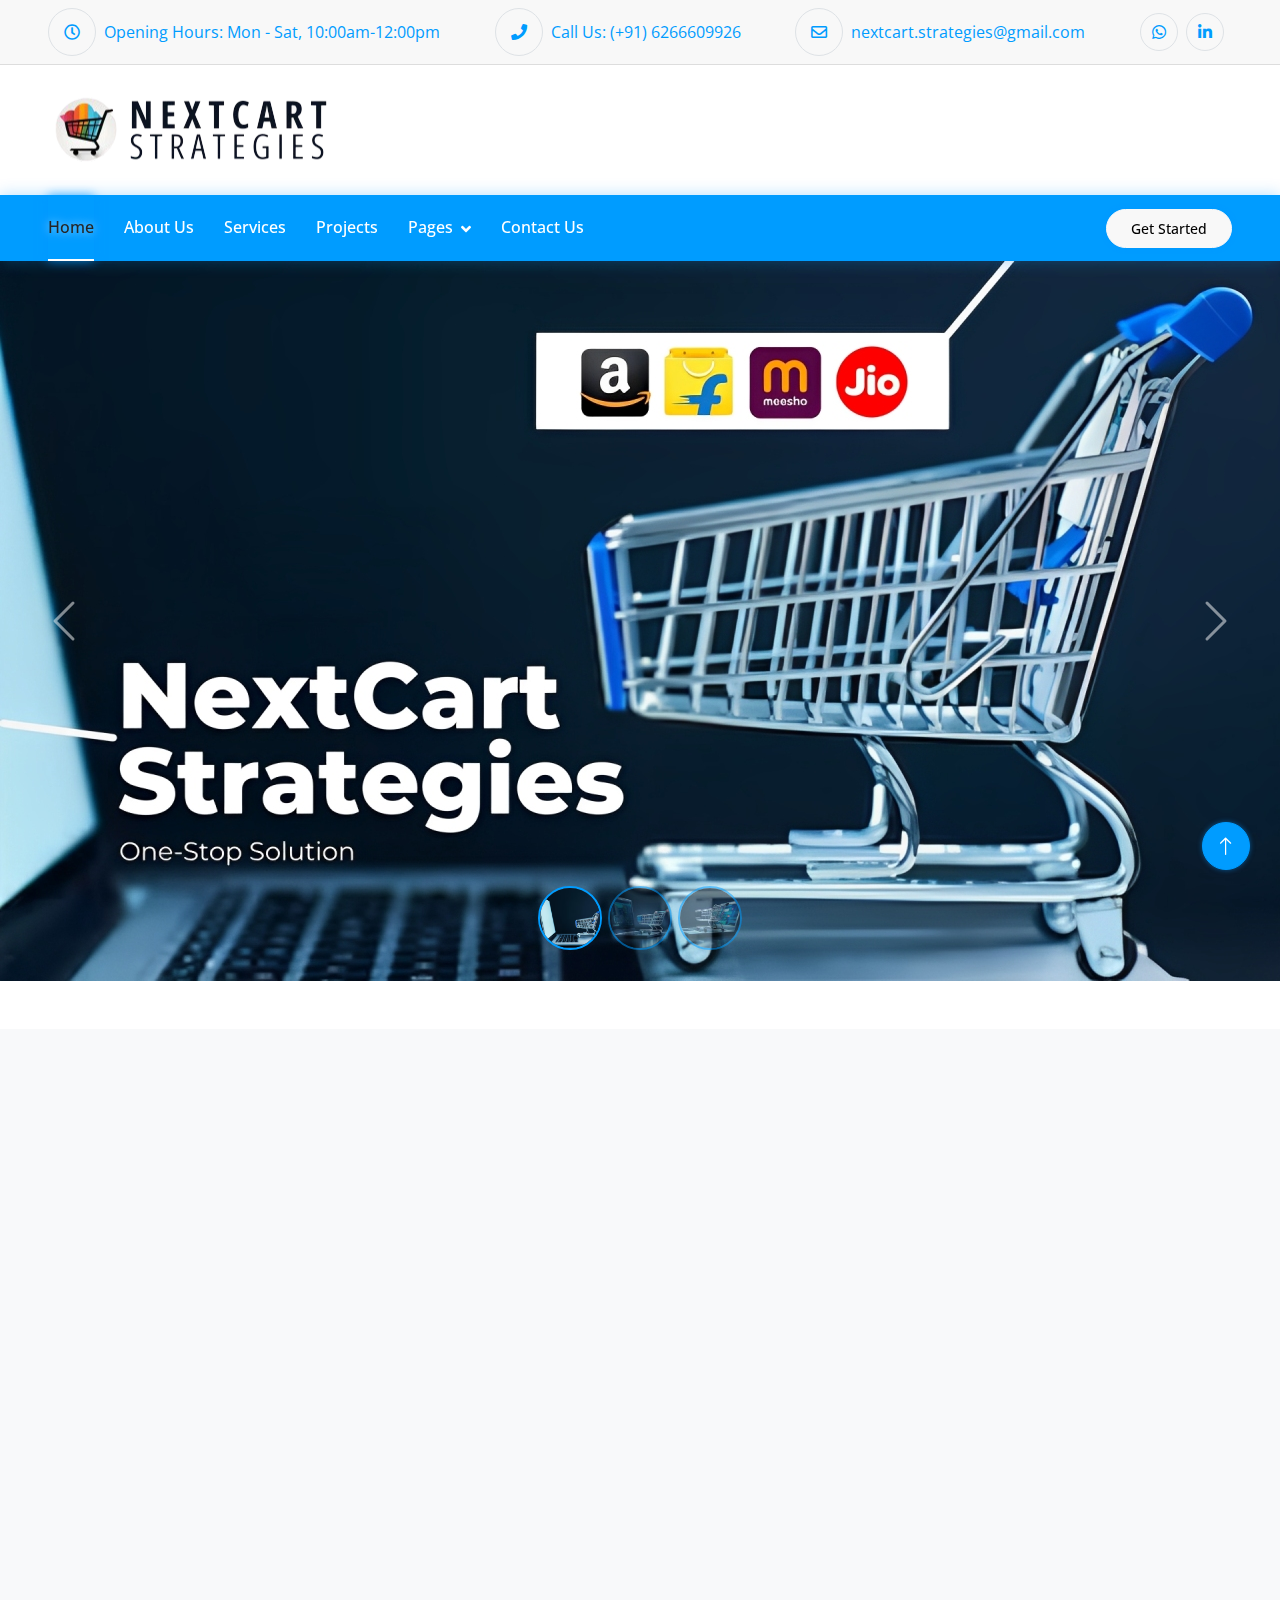
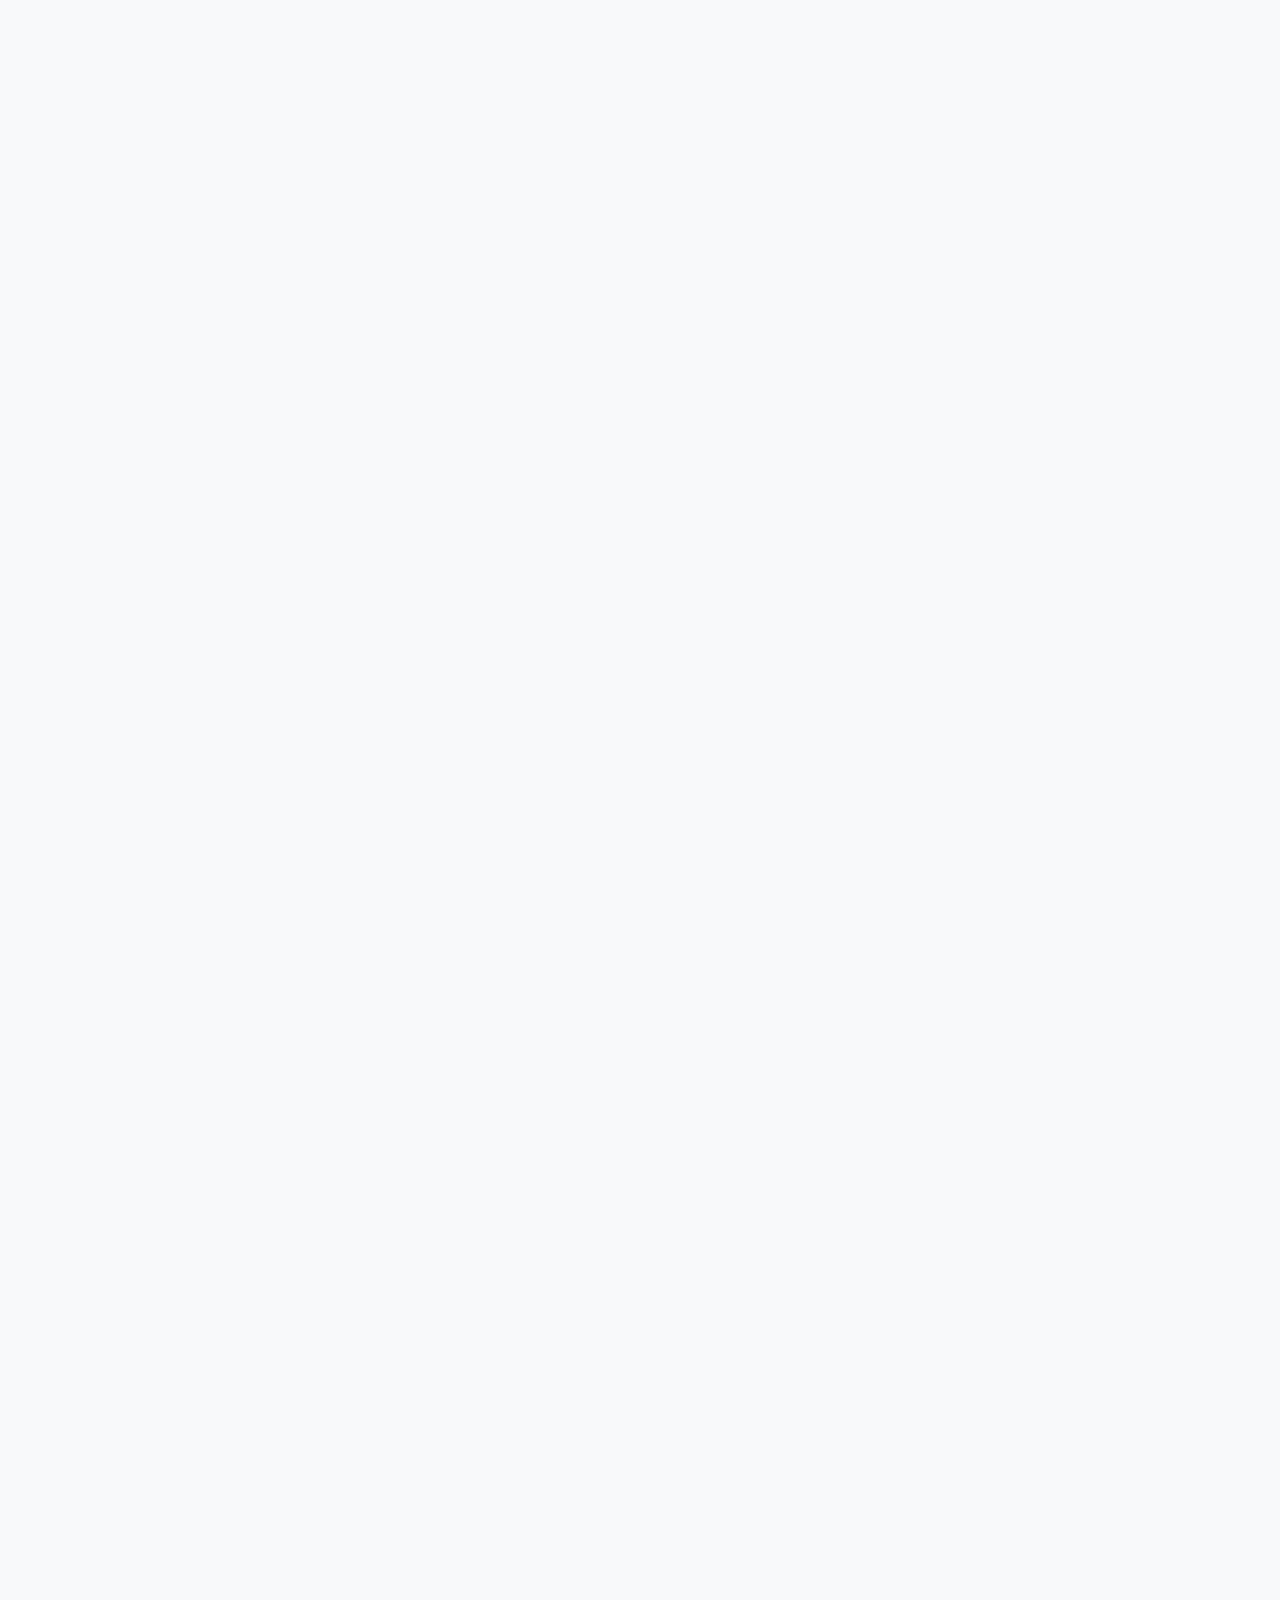
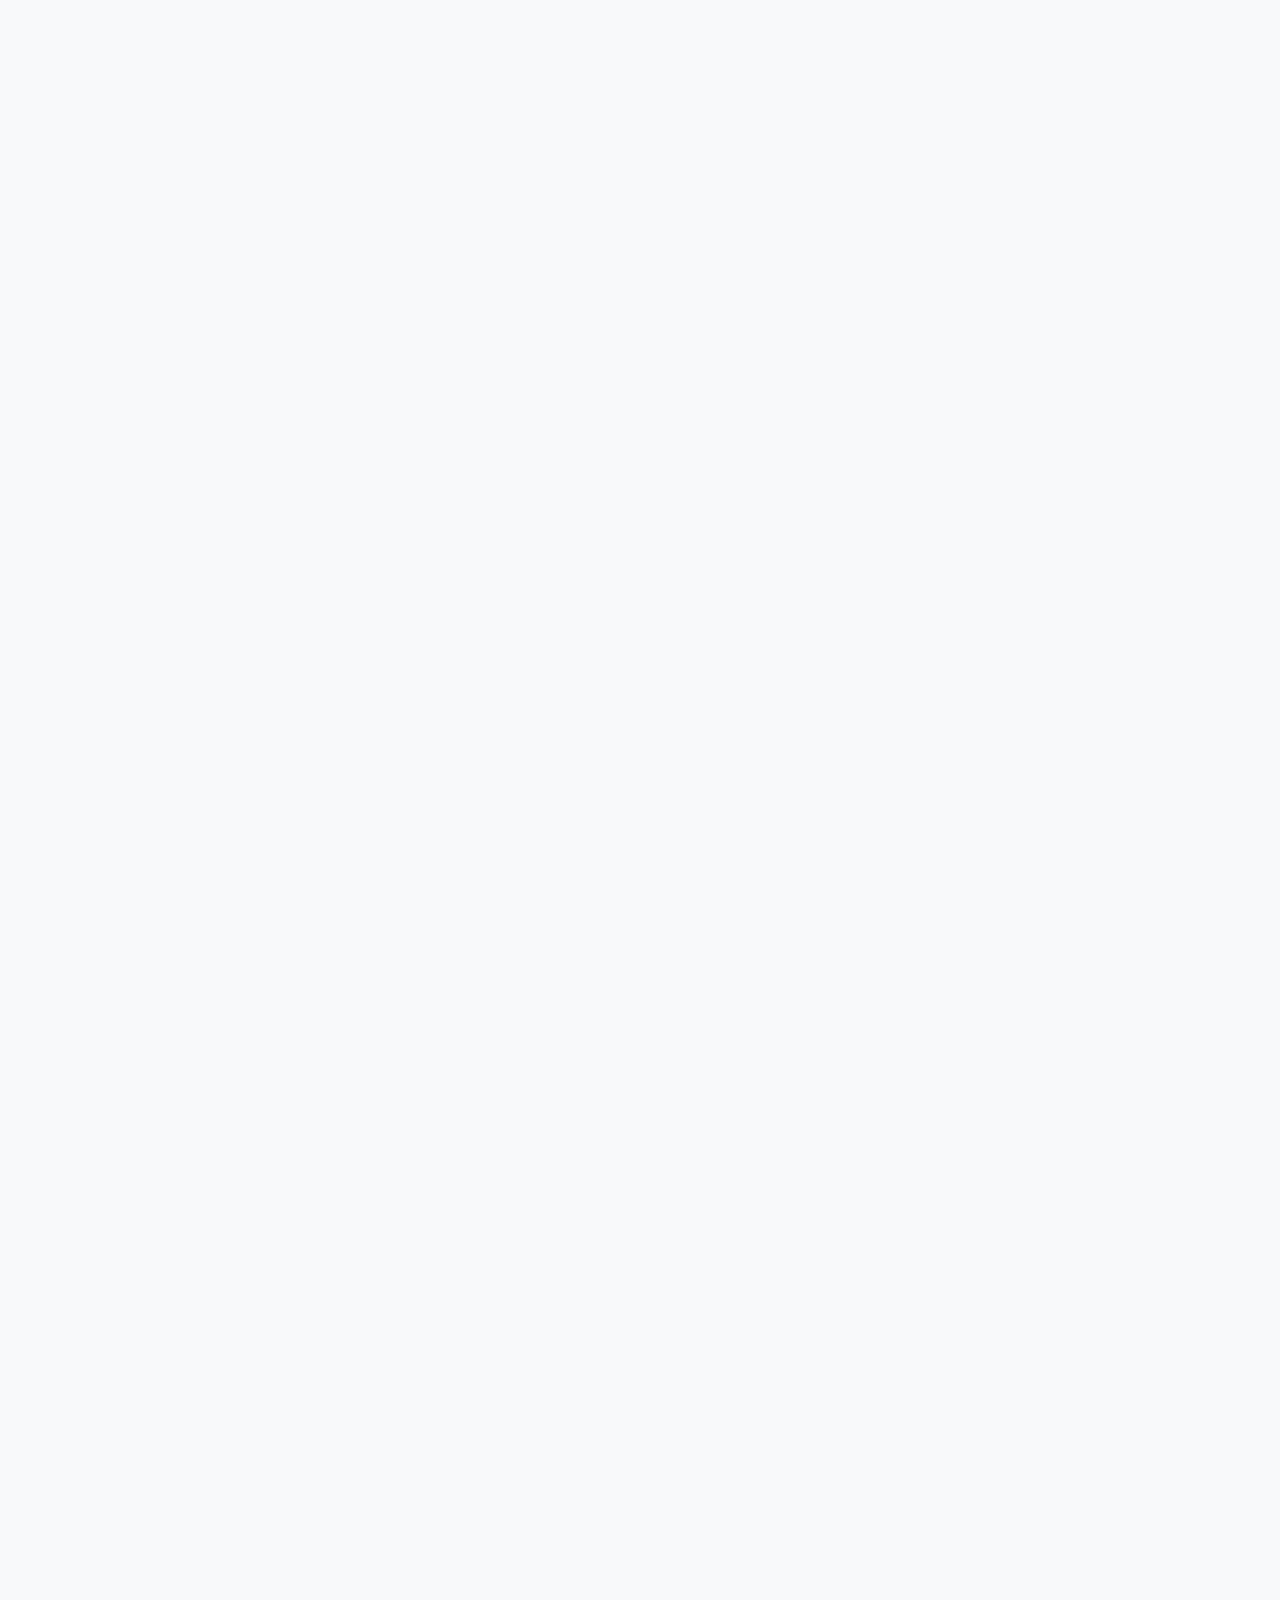
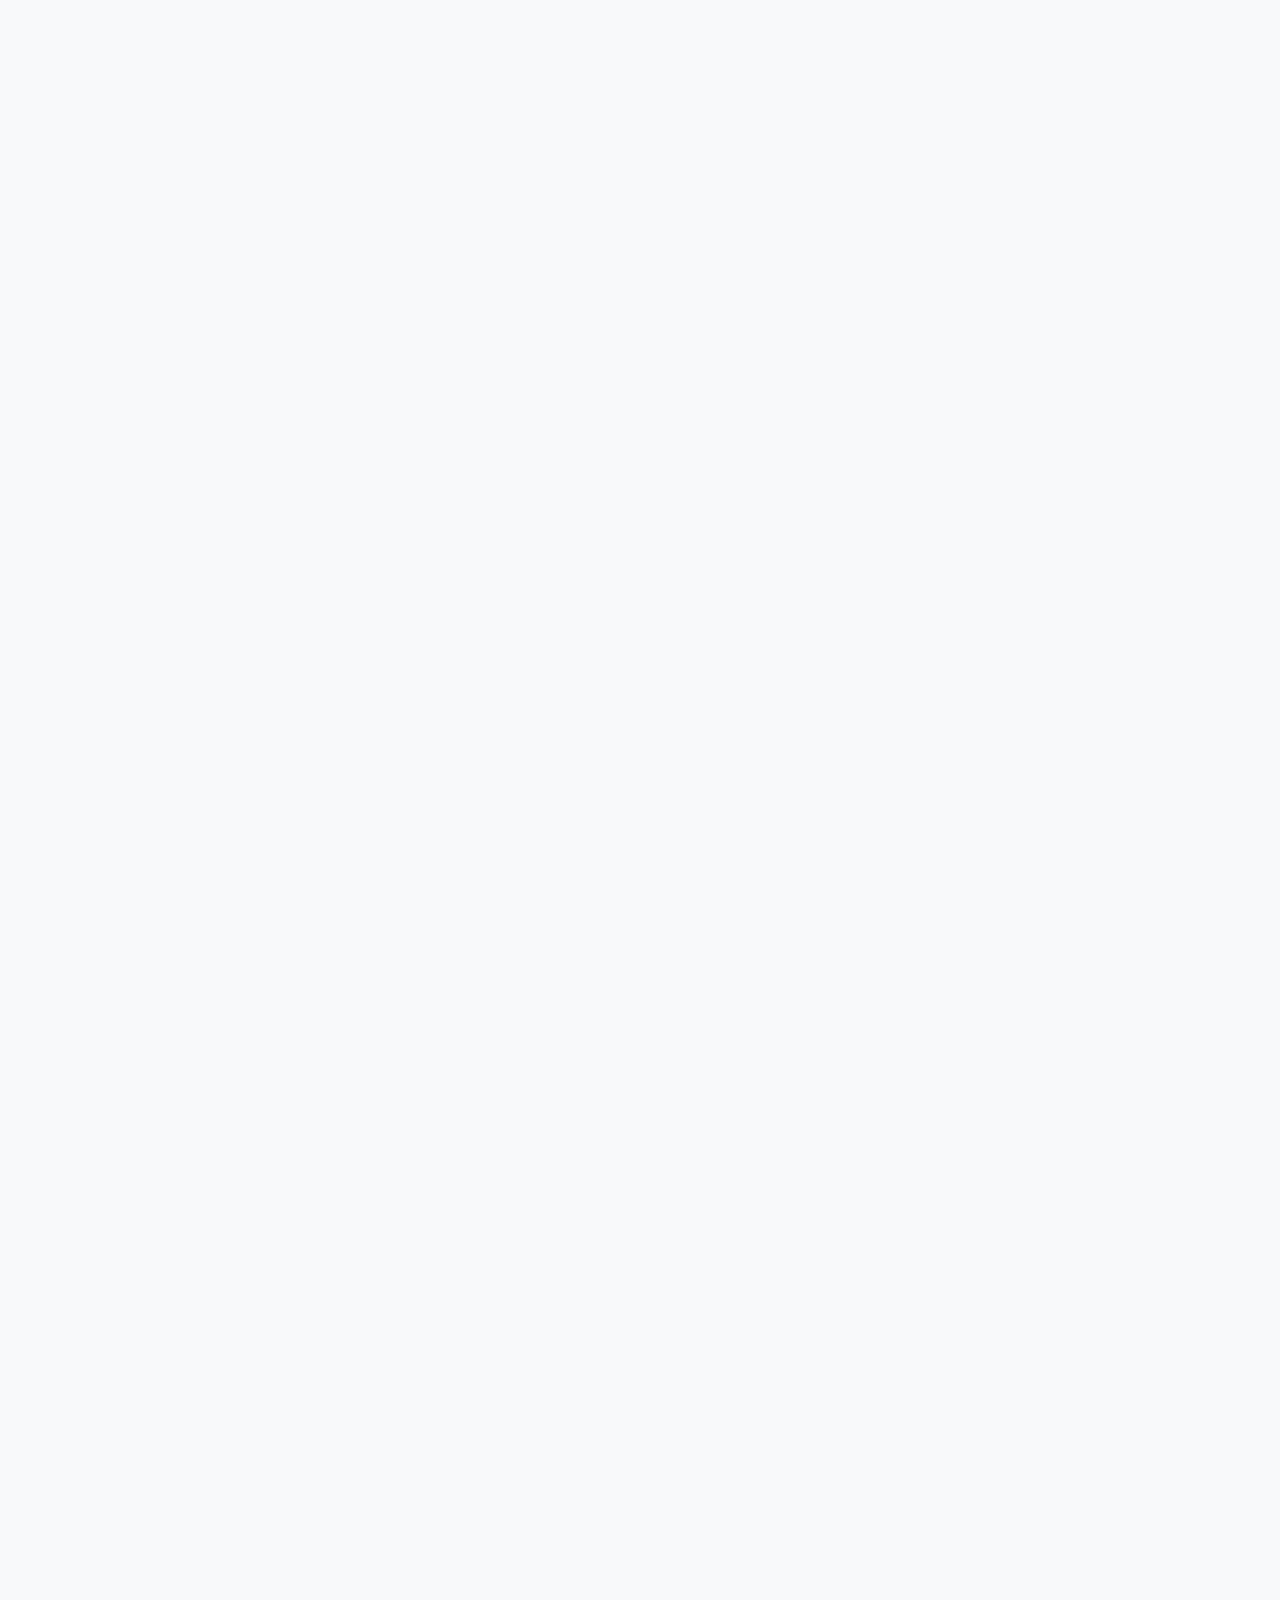
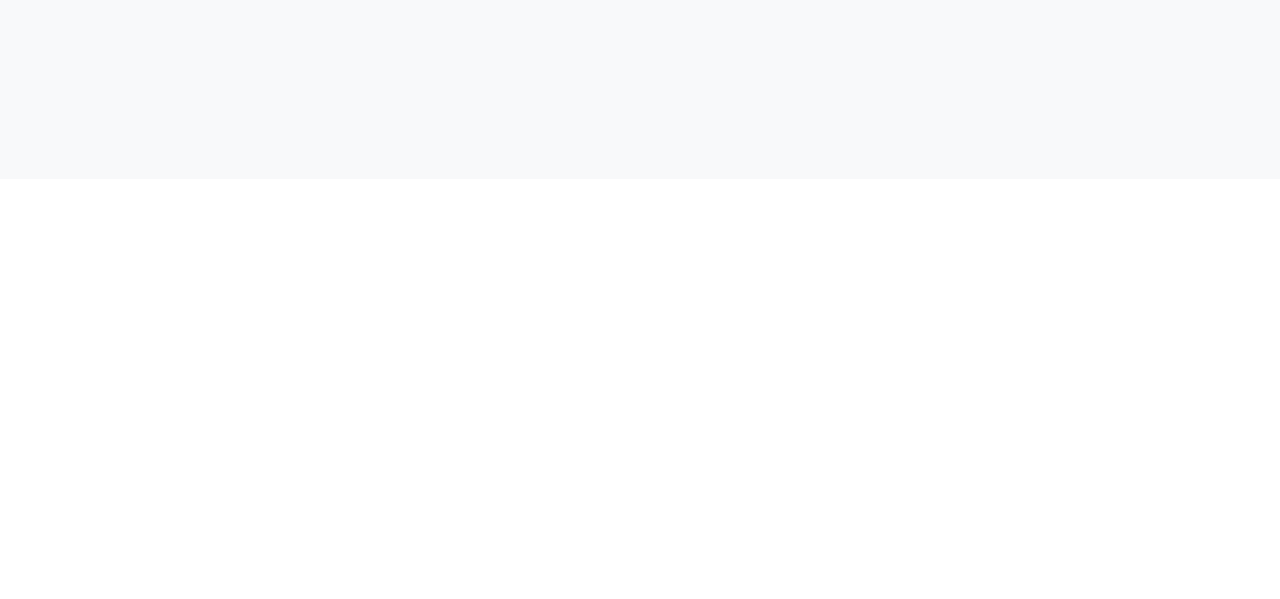
==== commit 8544b2d1: "✔" ====
--- a/index.html
+++ b/index.html
@@ -236,7 +236,7 @@
                     <div class="d-flex align-items-center mb-4 pb-2">
                         <!-- Team Member 1 -->
                         <div class="d-flex align-items-center me-4">
-                            <img class="flex-shrink-0 rounded-circle" src="img/team.jpg" alt="Nextcart Strategies Team" style="width: 50px; height: 50px;">
+                            <img class="flex-shrink-0 rounded-circle" src="img/testimonial-3.jpg" alt="Nextcart Strategies Team" style="width: 50px; height: 50px;">
                             <div class="ps-4">
                                 <h6>Krishna Dubey</h6>
                                 <small>CEO & E-Commerce Manager</small>
@@ -245,7 +245,7 @@
                     
                         <!-- Team Member 2 -->
                         <div class="d-flex align-items-center">
-                            <img class="flex-shrink-0 rounded-circle" src="img/team.jpg" alt="Nextcart Strategies Team" style="width: 50px; height: 50px;">
+                            <img class="flex-shrink-0 rounded-circle" src="img/testimonial-1.jpg" alt="Nextcart Strategies Team" style="width: 50px; height: 50px;">
                             <div class="ps-4">
                                 <h6>Nandini Gangrade</h6>
                                 <small>Graphic Designer</small>
@@ -492,7 +492,7 @@
                             <span>CEO</span>
                         </div>
                     </div>
-                    <p class="mb-0">"Working with GoPro Digital Marketing Agency has been a game-changer for our business. Their strategic approach and attention to detail have helped us achieve remarkable growth in a short time. Highly recommended!"</p>
+                    <p class="mb-0">"Working with Nextcart Strategies Agency has been a game-changer for our business. Their strategic approach and attention to detail have helped us achieve remarkable growth in a short time. Highly recommended!"</p>
                 </div>
                 <div class="testimonial-item bg-light rounded p-4">
                     <div class="d-flex align-items-center mb-4">
@@ -502,7 +502,7 @@
                             <span>Marketing Manager</span>
                         </div>
                     </div>
-                    <p class="mb-0">"GoPro Digital Marketing Agency truly understands the pulse of the local market. Their personalized campaigns have significantly boosted our online presence and customer engagement. A reliable partner indeed!"</p>
+                    <p class="mb-0">"Nextcart Strategies Agency truly understands the pulse of the local market. Their personalized campaigns have significantly boosted our online presence and customer engagement. A reliable partner indeed!"</p>
                 </div>
                 <div class="testimonial-item bg-light rounded p-4">
                     <div class="d-flex align-items-center mb-4">
@@ -512,7 +512,7 @@
                             <span>Founder, Fashion Forward Boutique.</span>
                         </div>
                     </div>
-                    <p class="mb-0">"We've tried several agencies before, but none have delivered results quite like GoPro. Their team's expertise and dedication have not only increased our sales but also enhanced our brand image. Exceptional service!"</p>
+                    <p class="mb-0">"We've tried several agencies before, but none have delivered results quite like Nextcart Strategies. Their team's expertise and dedication have not only increased our sales but also enhanced our brand image. Exceptional service!"</p>
                 </div>
                 <div class="testimonial-item bg-light rounded p-4">
                     <div class="d-flex align-items-center mb-4">
@@ -522,7 +522,7 @@
                             <span>Green Energy Ent</span>
                         </div>
                     </div>
-                    <p class="mb-0">"GoPro Digital Marketing Agency exceeded our expectations in every way. From creative content to targeted ads, they've helped us reach new heights in our industry. Trustworthy, professional, and results-driven!"</p>
+                    <p class="mb-0">"Nextcart Strategies Agency exceeded our expectations in every way. From creative content to targeted ads, they've helped us reach new heights in our industry. Trustworthy, professional, and results-driven!"</p>
                 </div>
             </div>
         </div>
--- a/css/style.css
+++ b/css/style.css
@@ -157,7 +157,6 @@
     visibility: visible;
     opacity: 1;
 }
-
 
 /*** Button ***/
 .btn {
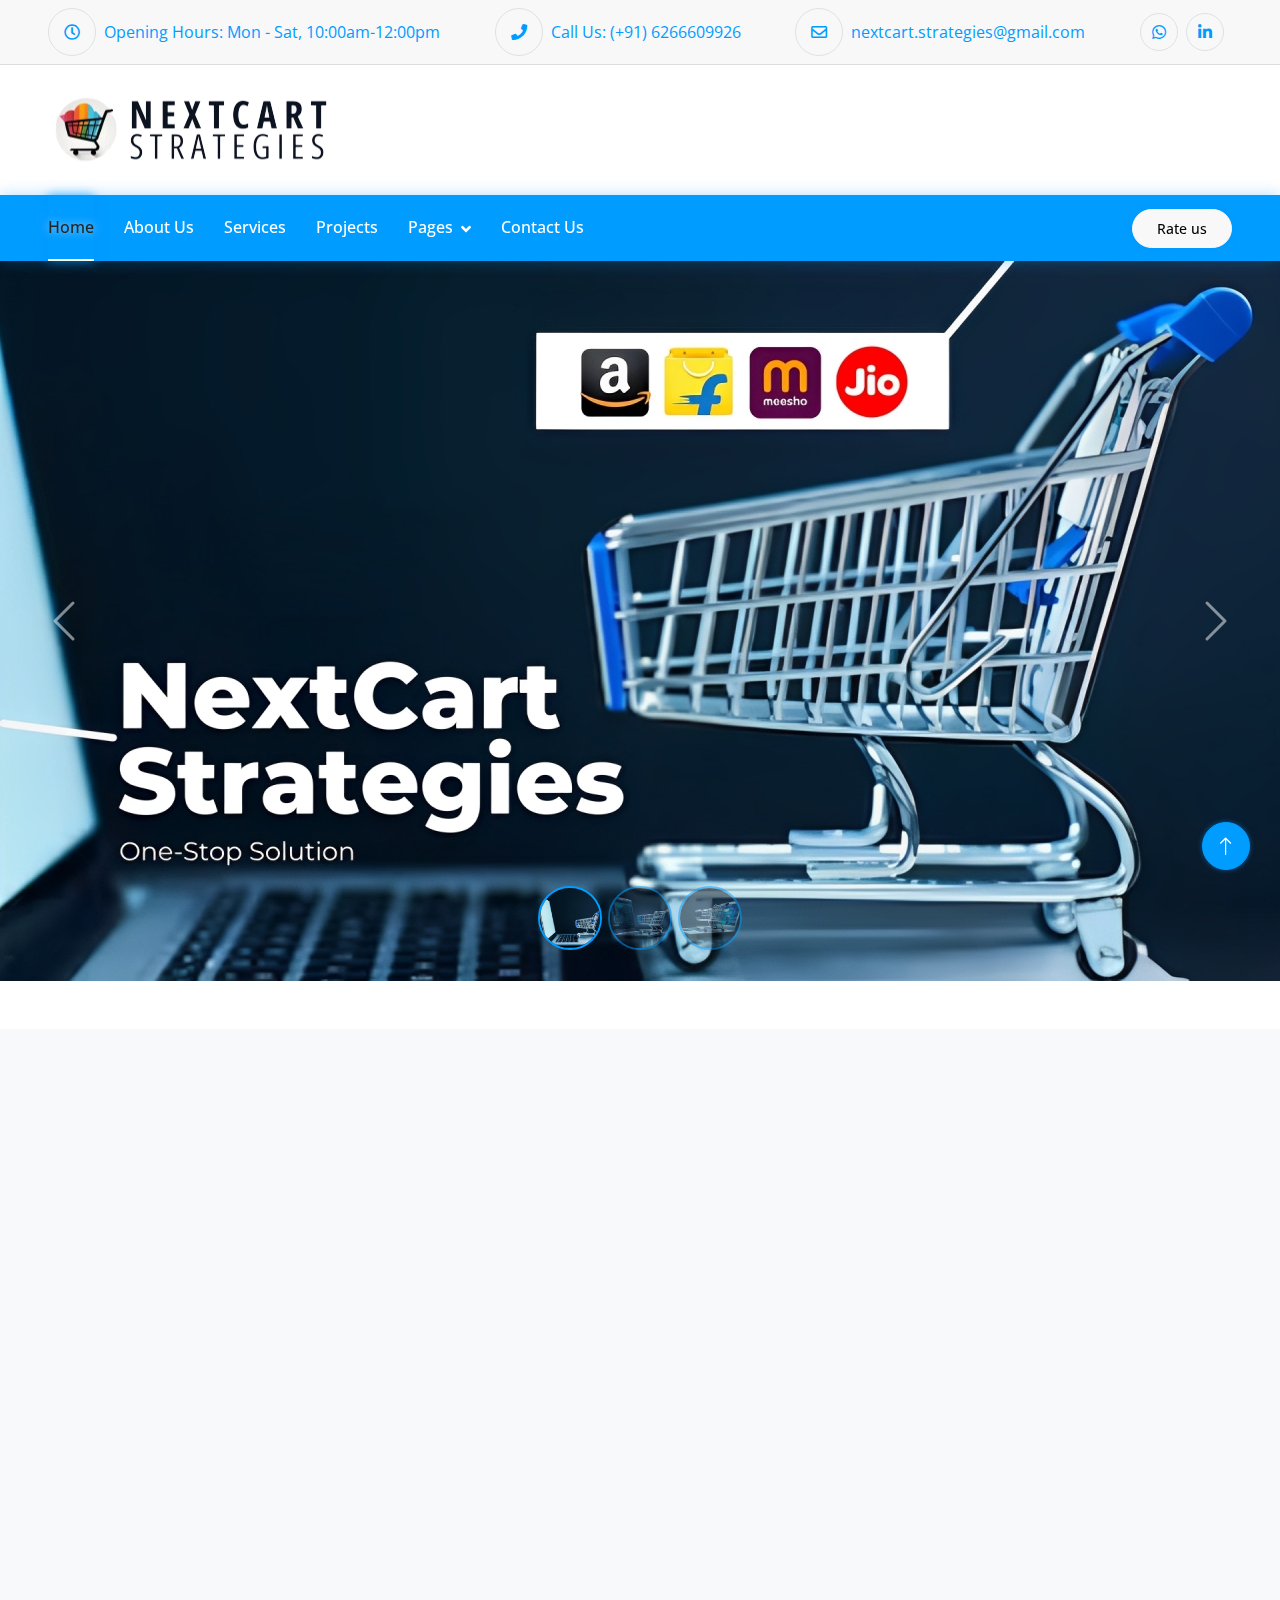
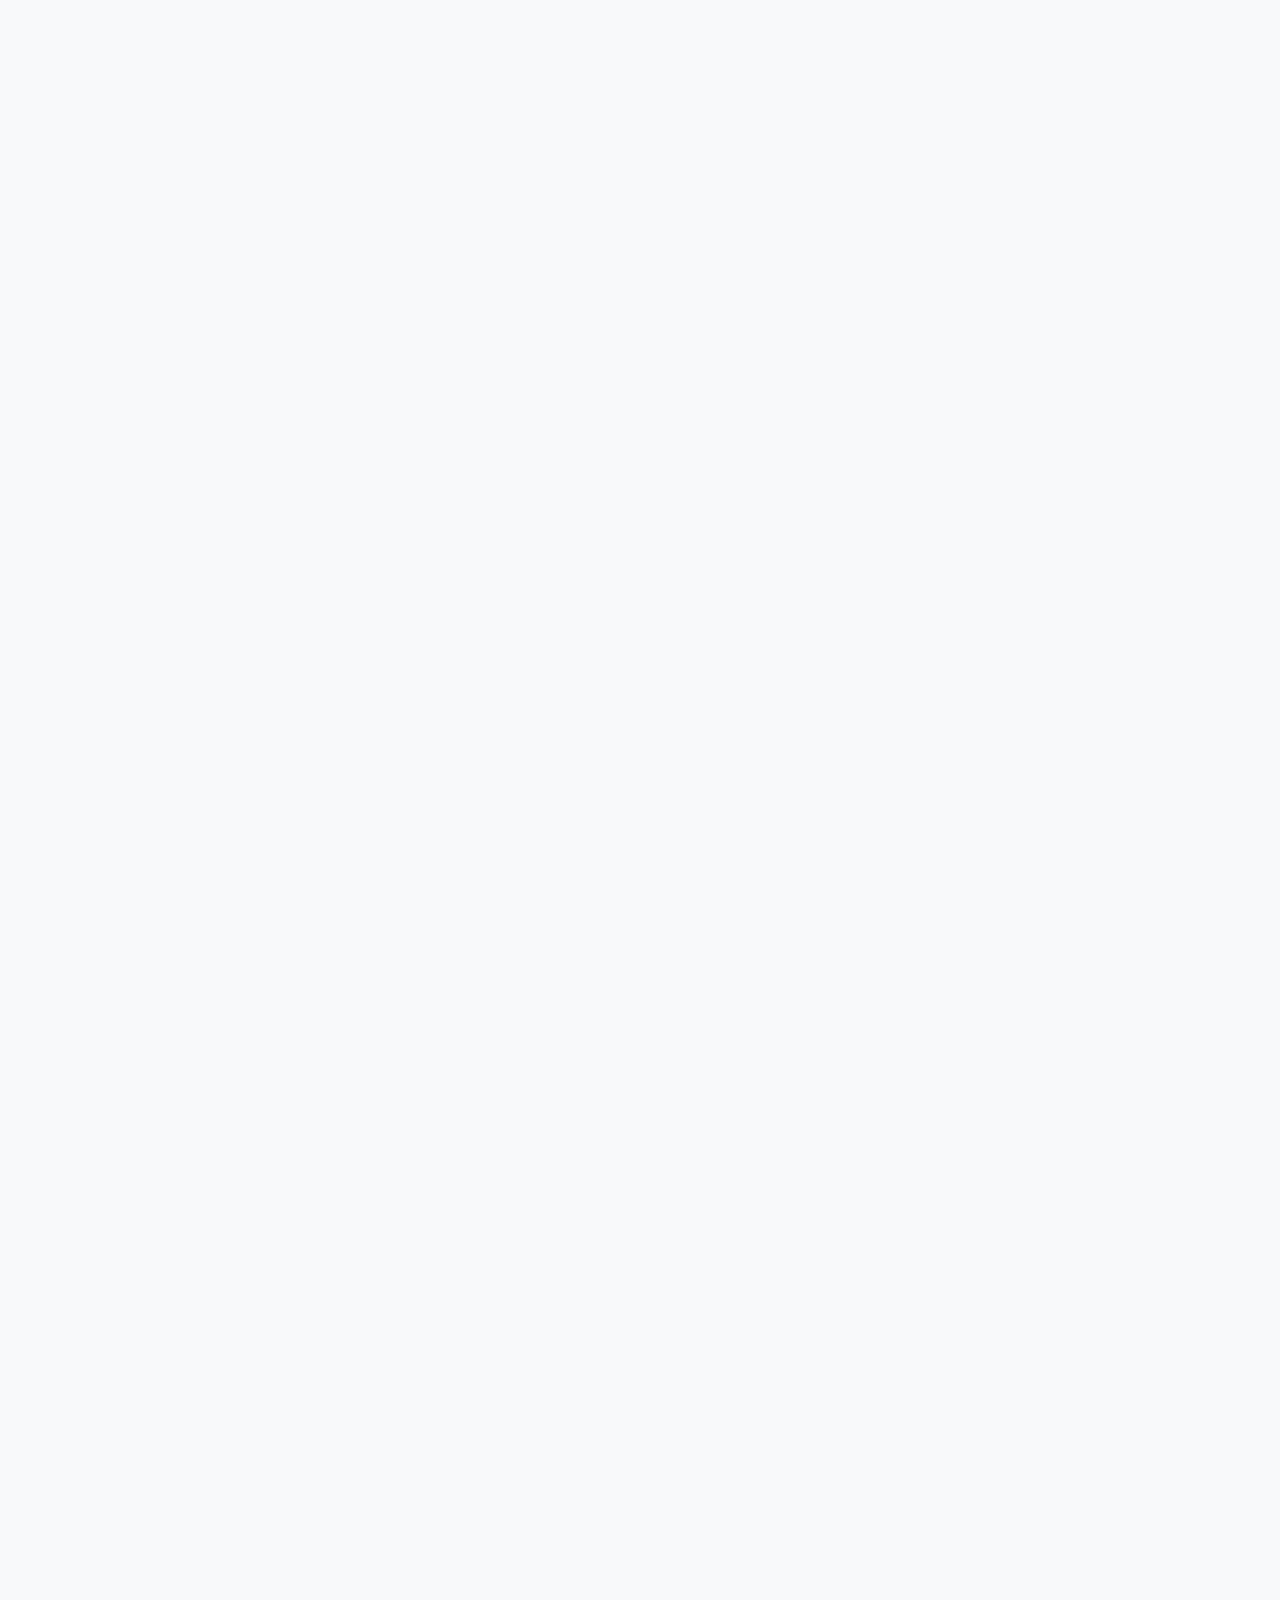
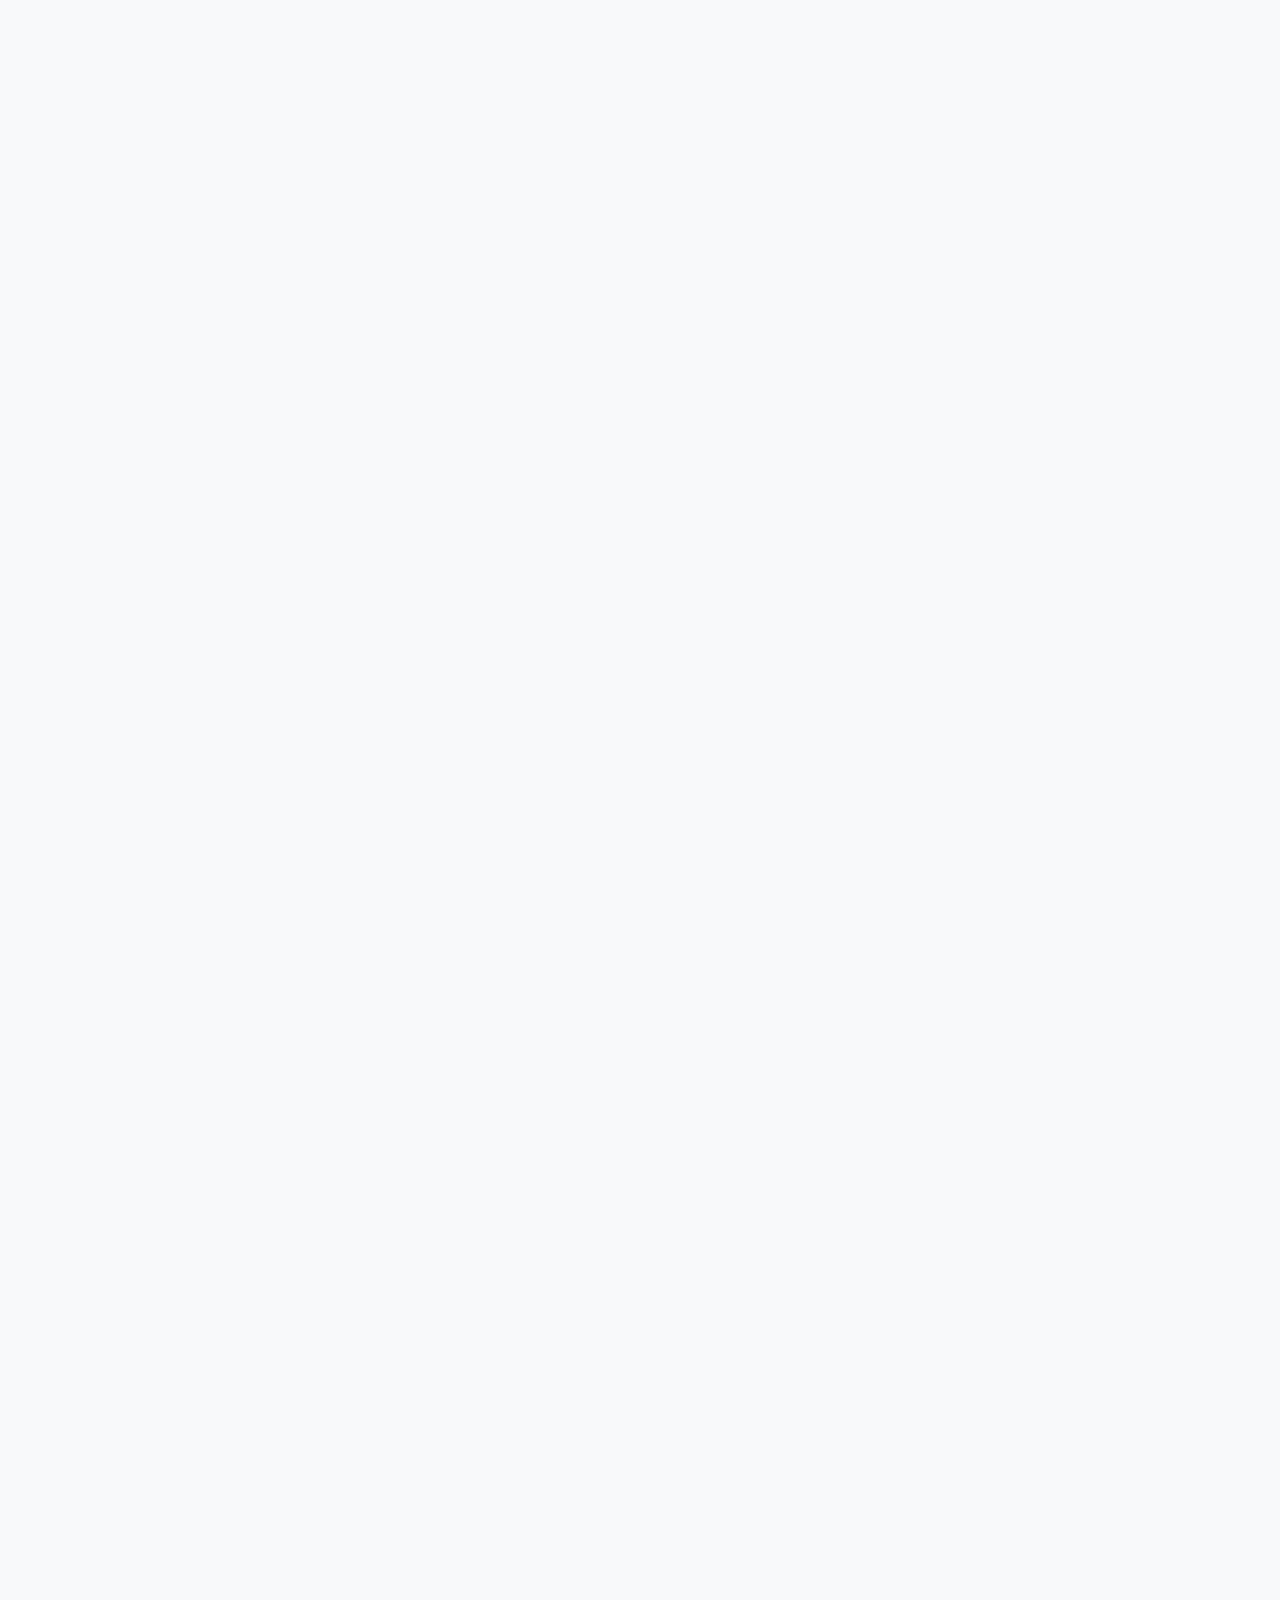
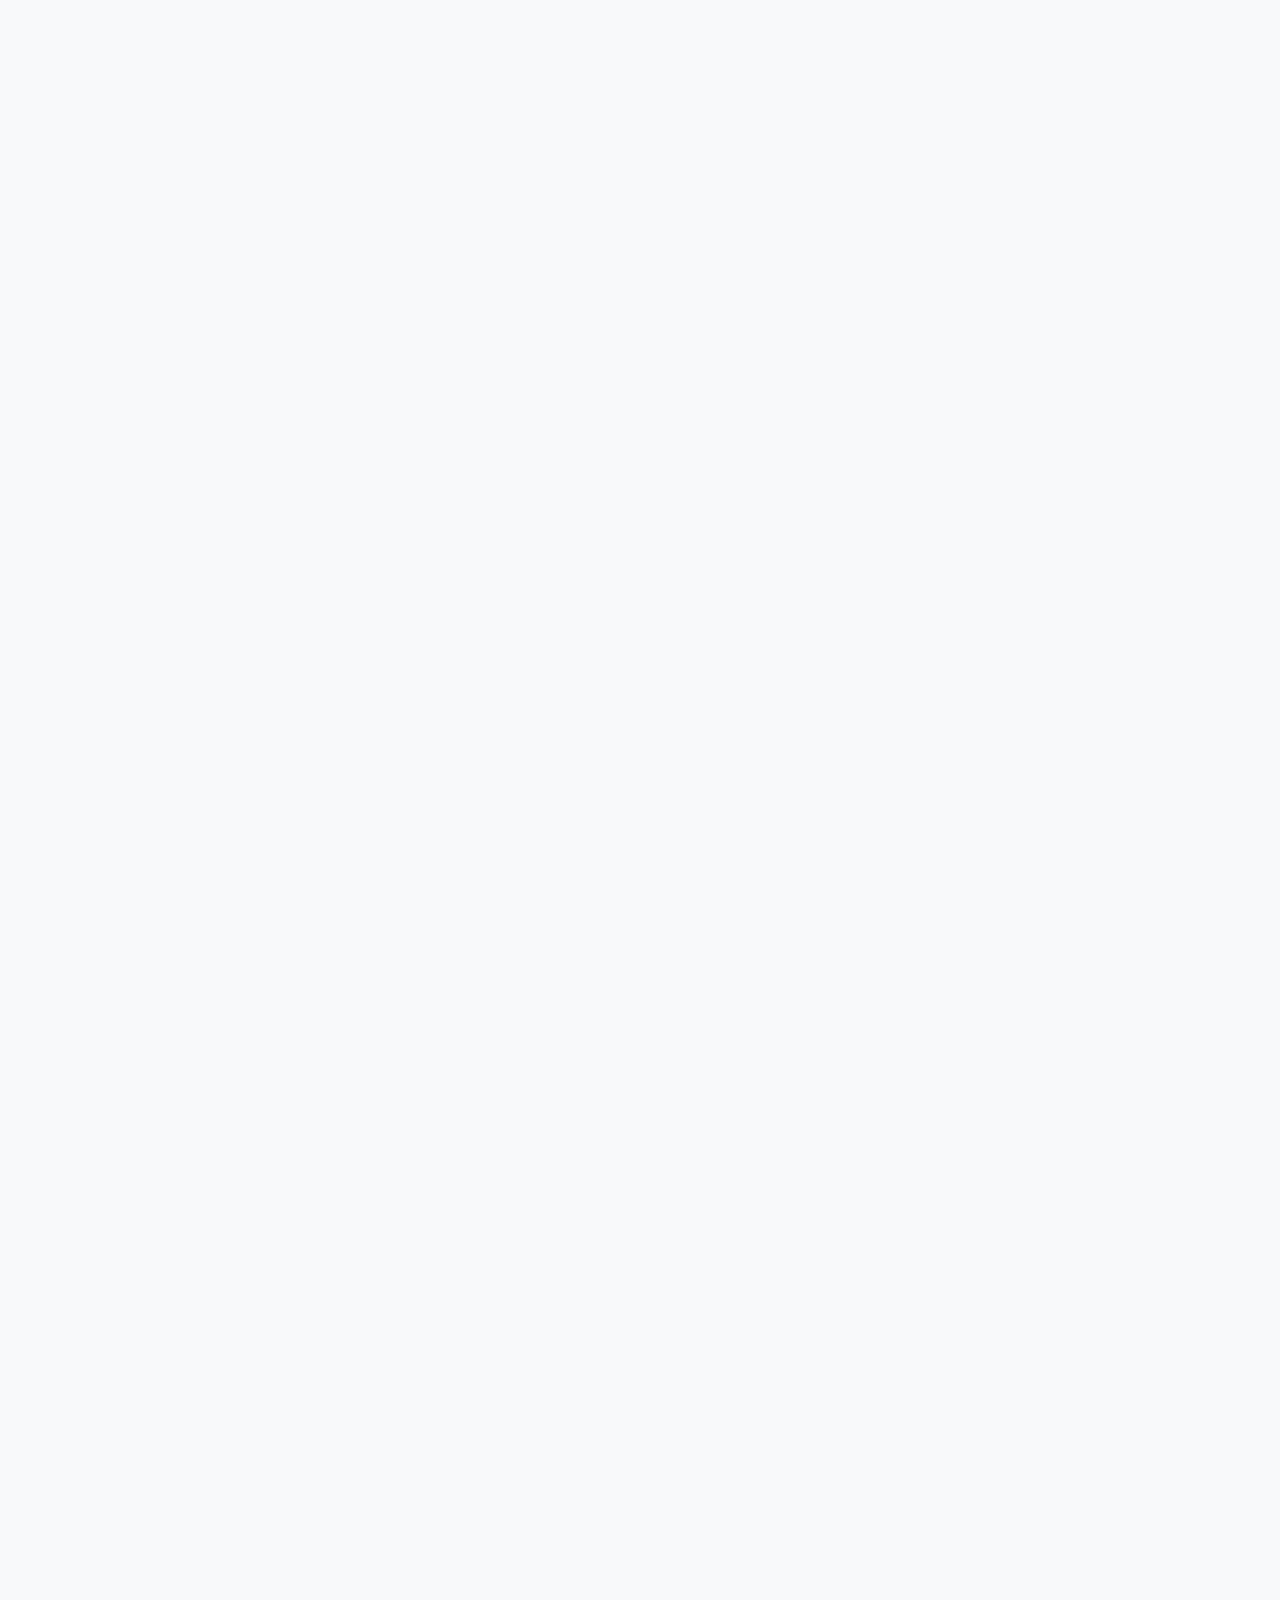
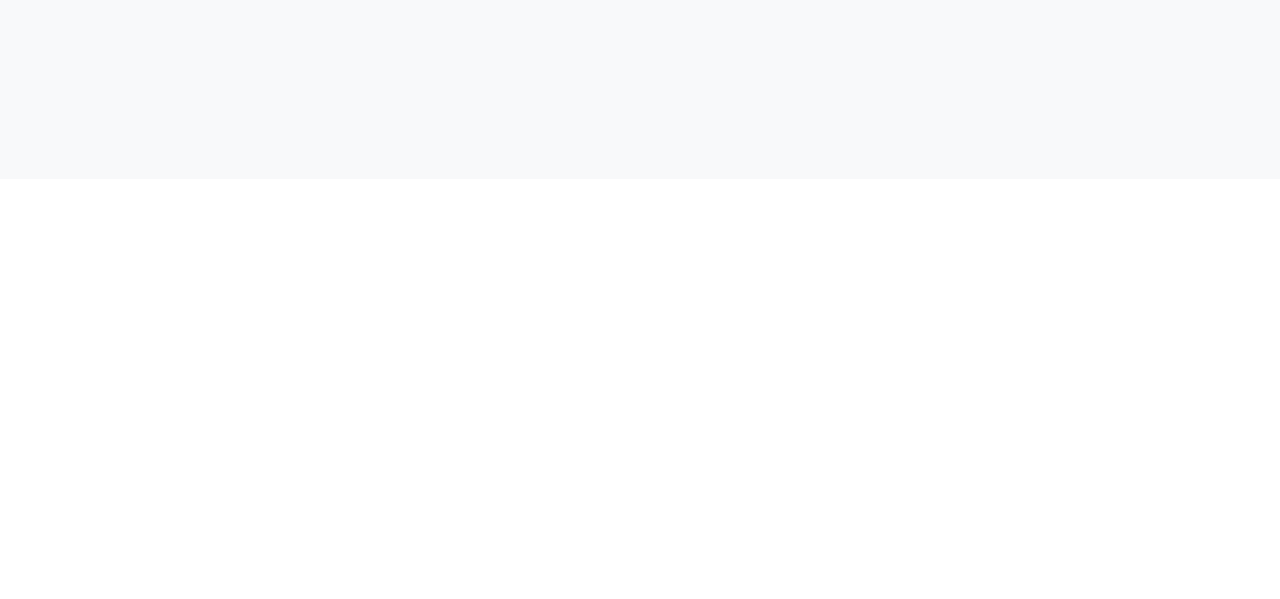
==== commit e1ebbd01: "✔" ====
--- a/index.html
+++ b/index.html
@@ -126,7 +126,7 @@
                 </div>
                 <a href="contact.html" class="nav-item nav-link">Contact Us</a>
             </div>
-            <a href="/contact.html" class="btn btn-sm btn-light rounded-pill py-2 px-4 d-none d-lg-block">Get Started</a>
+            <a href="form.html" class="btn btn-sm btn-light rounded-pill py-2 px-4 d-none d-lg-block">Rate us</a>
         </div>
     </nav>
     <!-- Navbar End -->
@@ -694,4 +694,4 @@
     <script src="js/main.js"></script>
 </body>
 
-</html>+</html>
